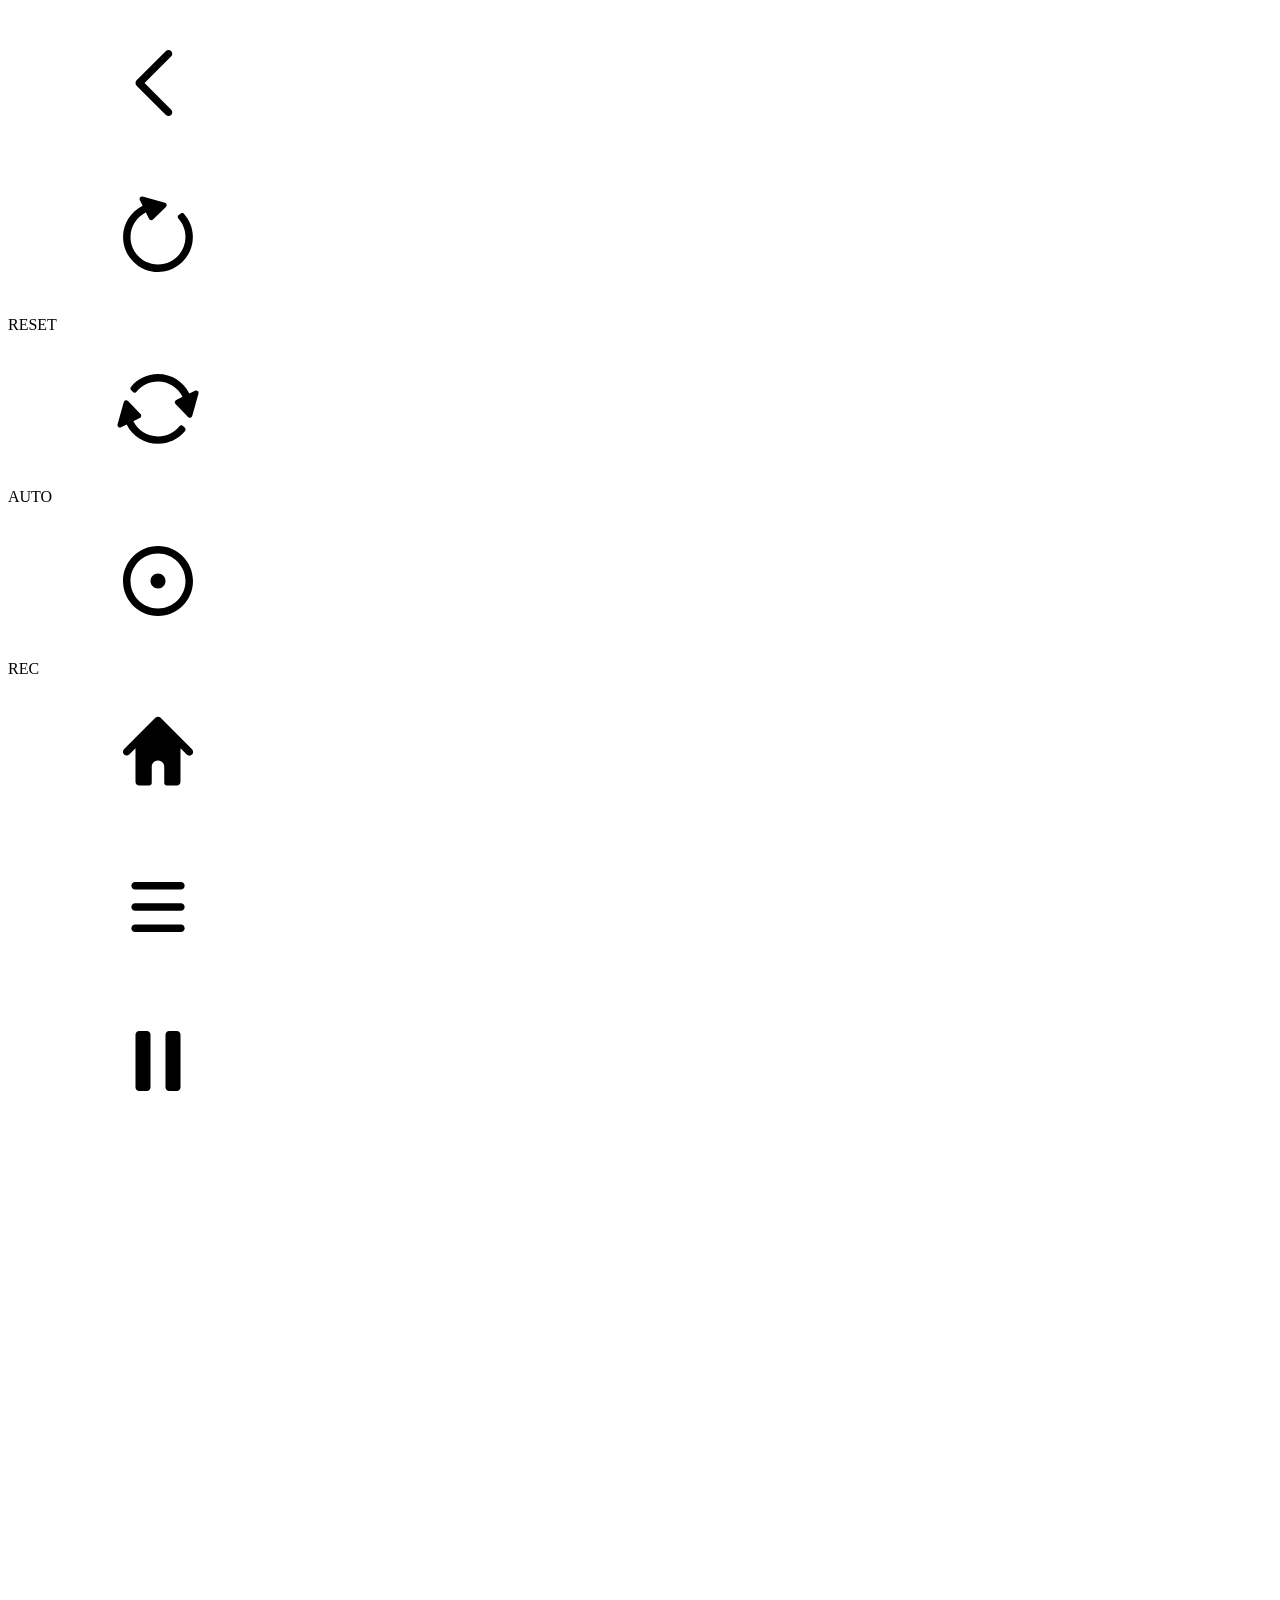
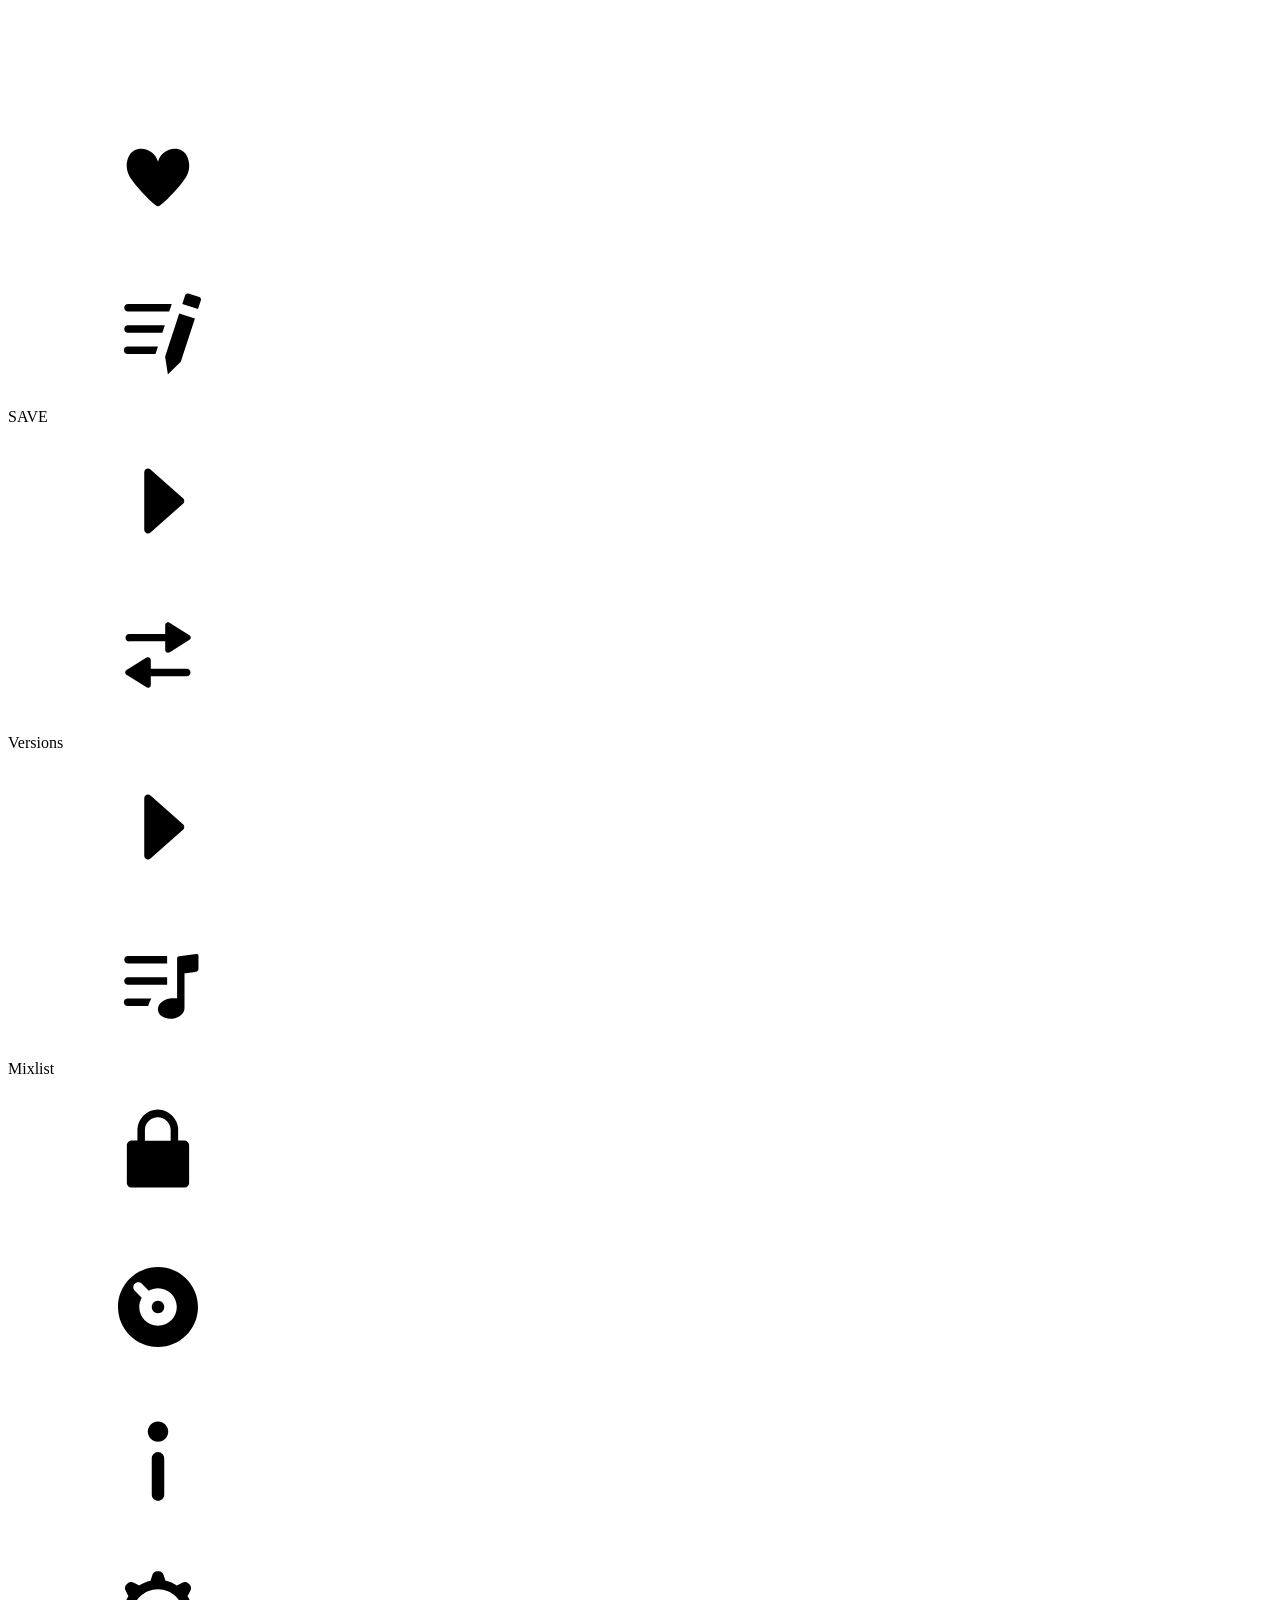
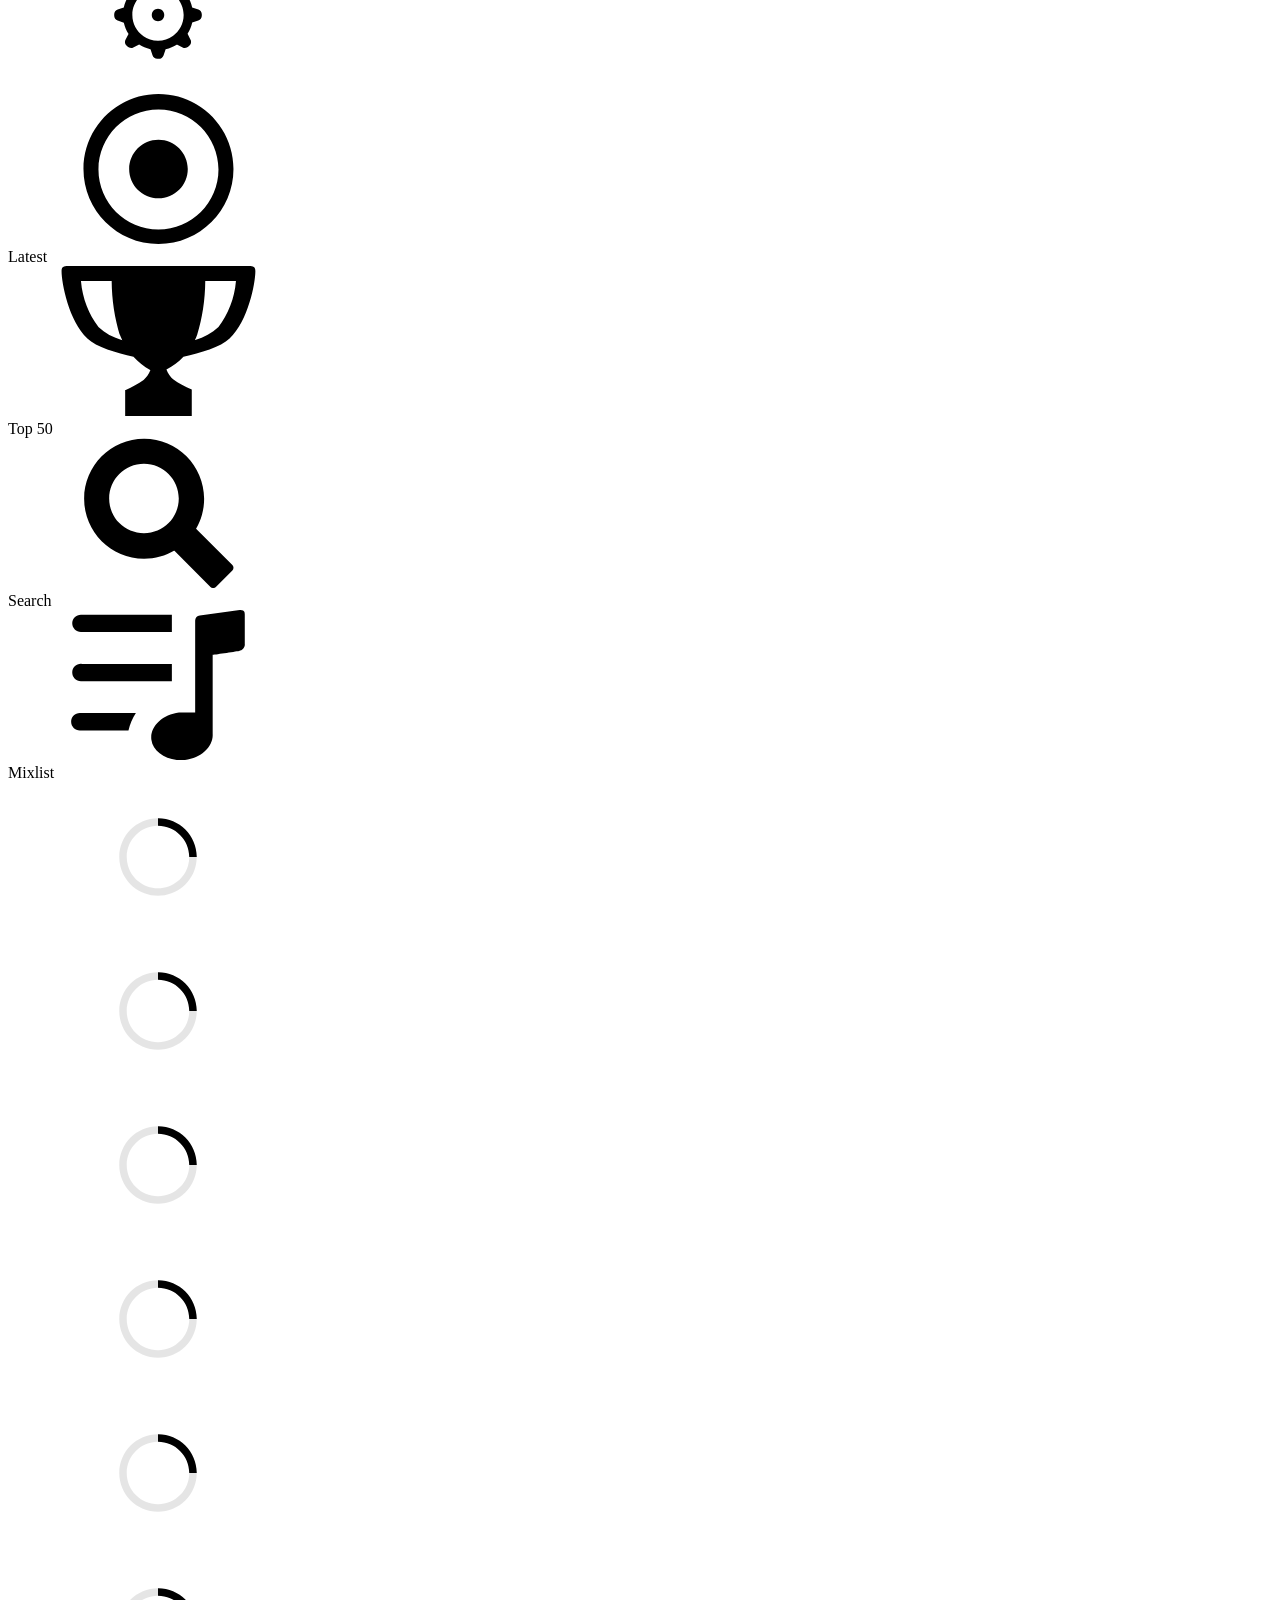
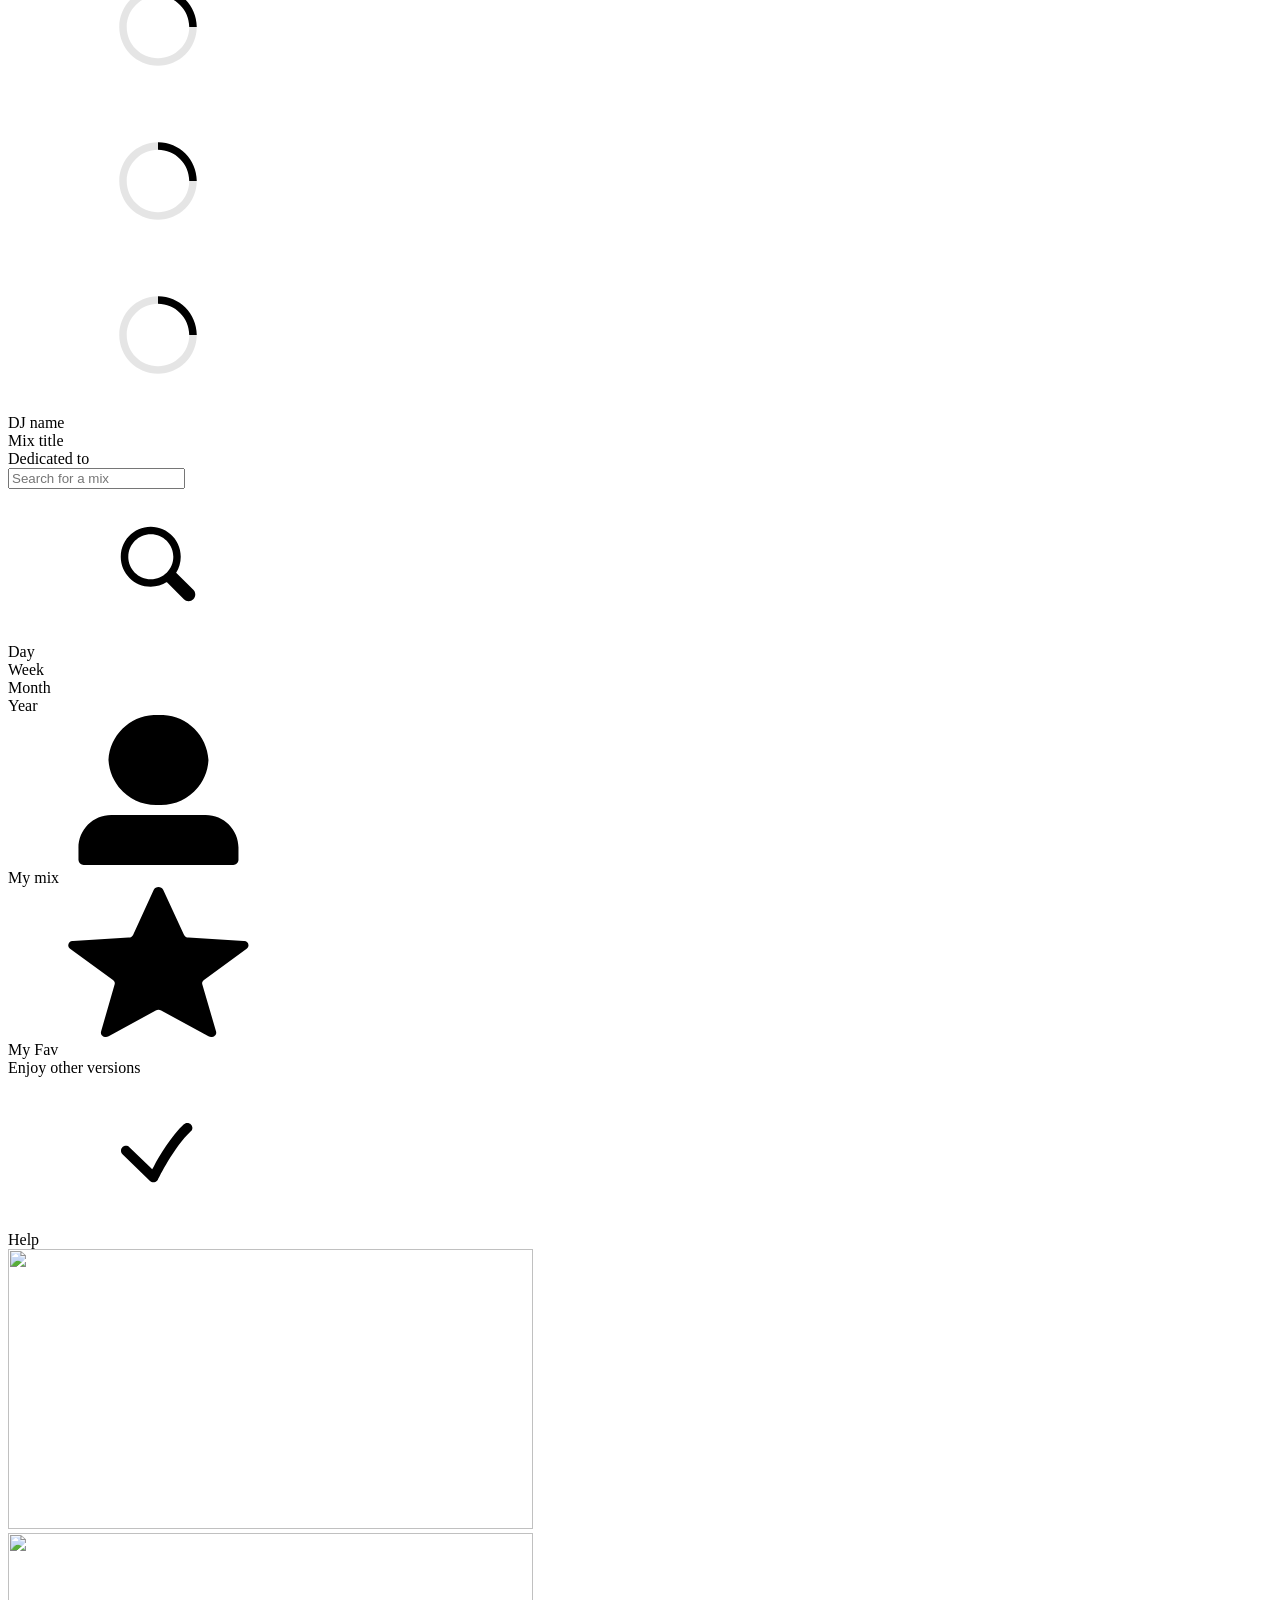
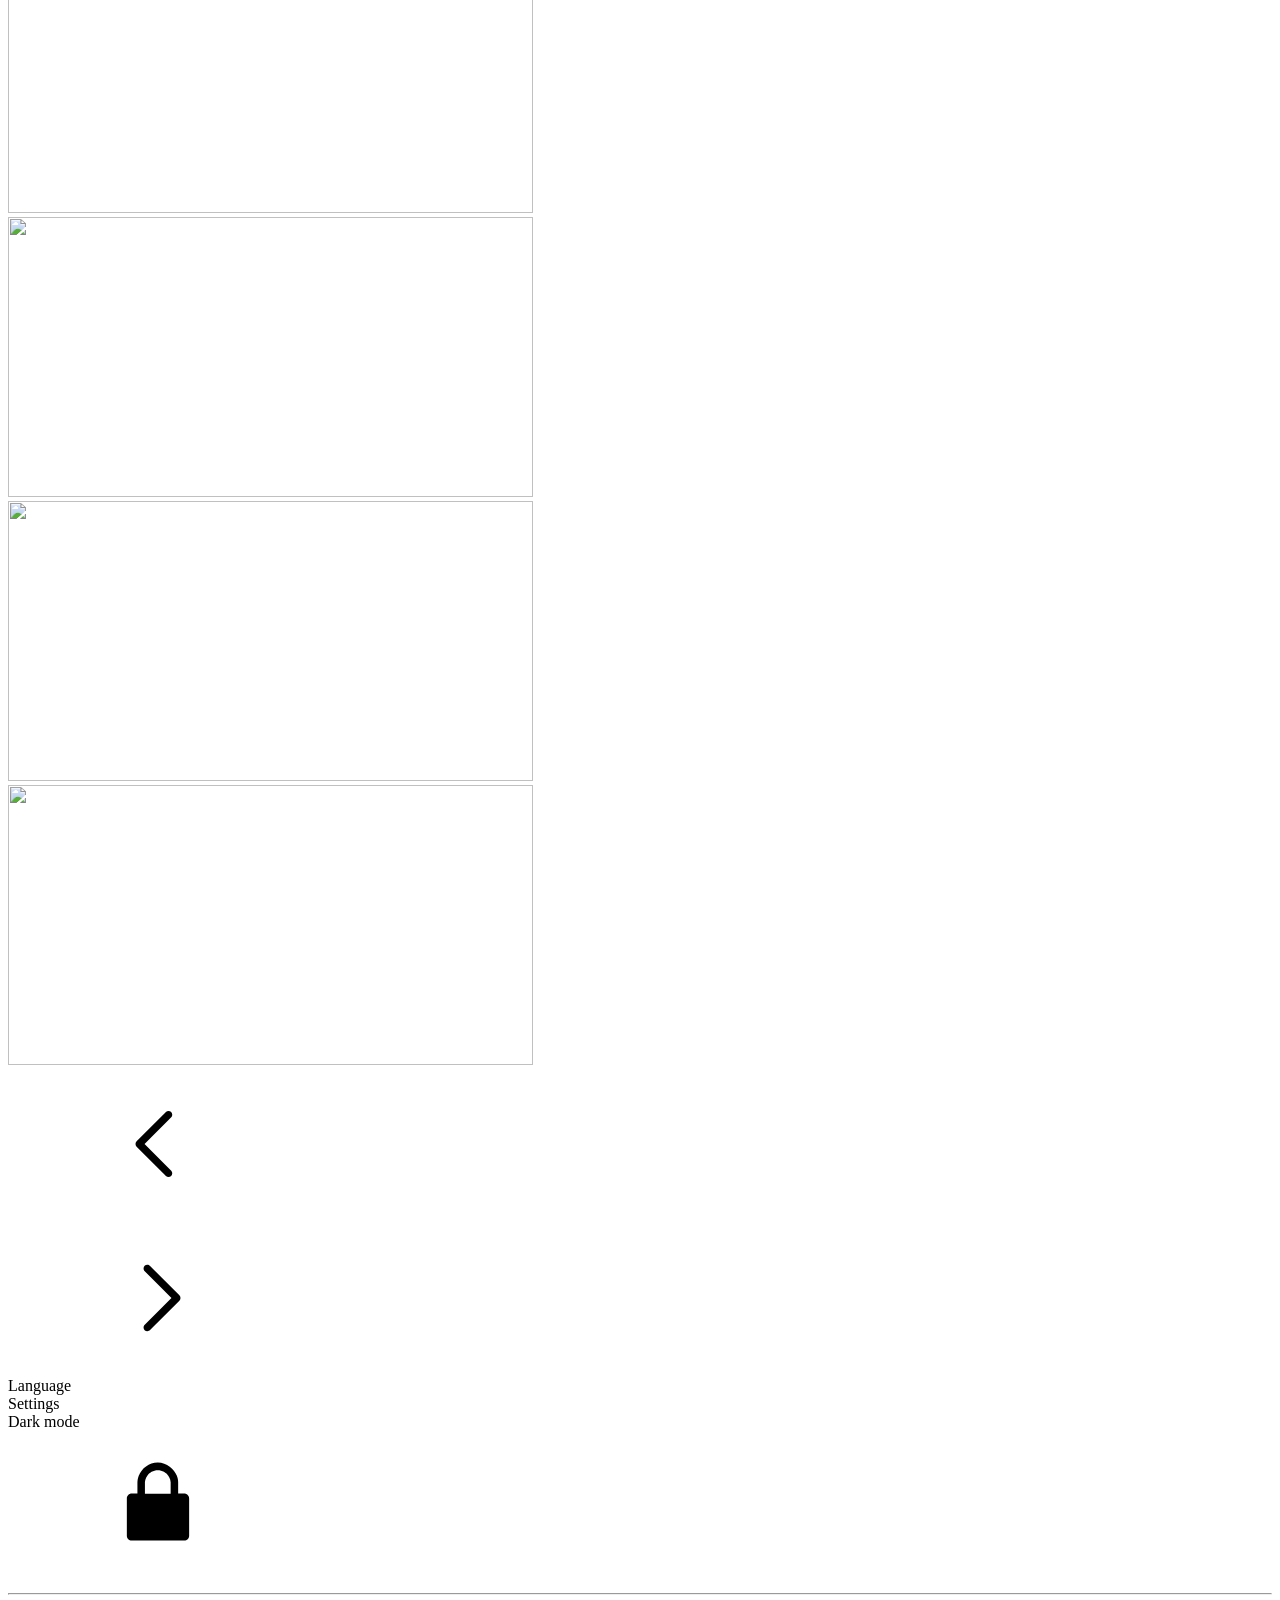
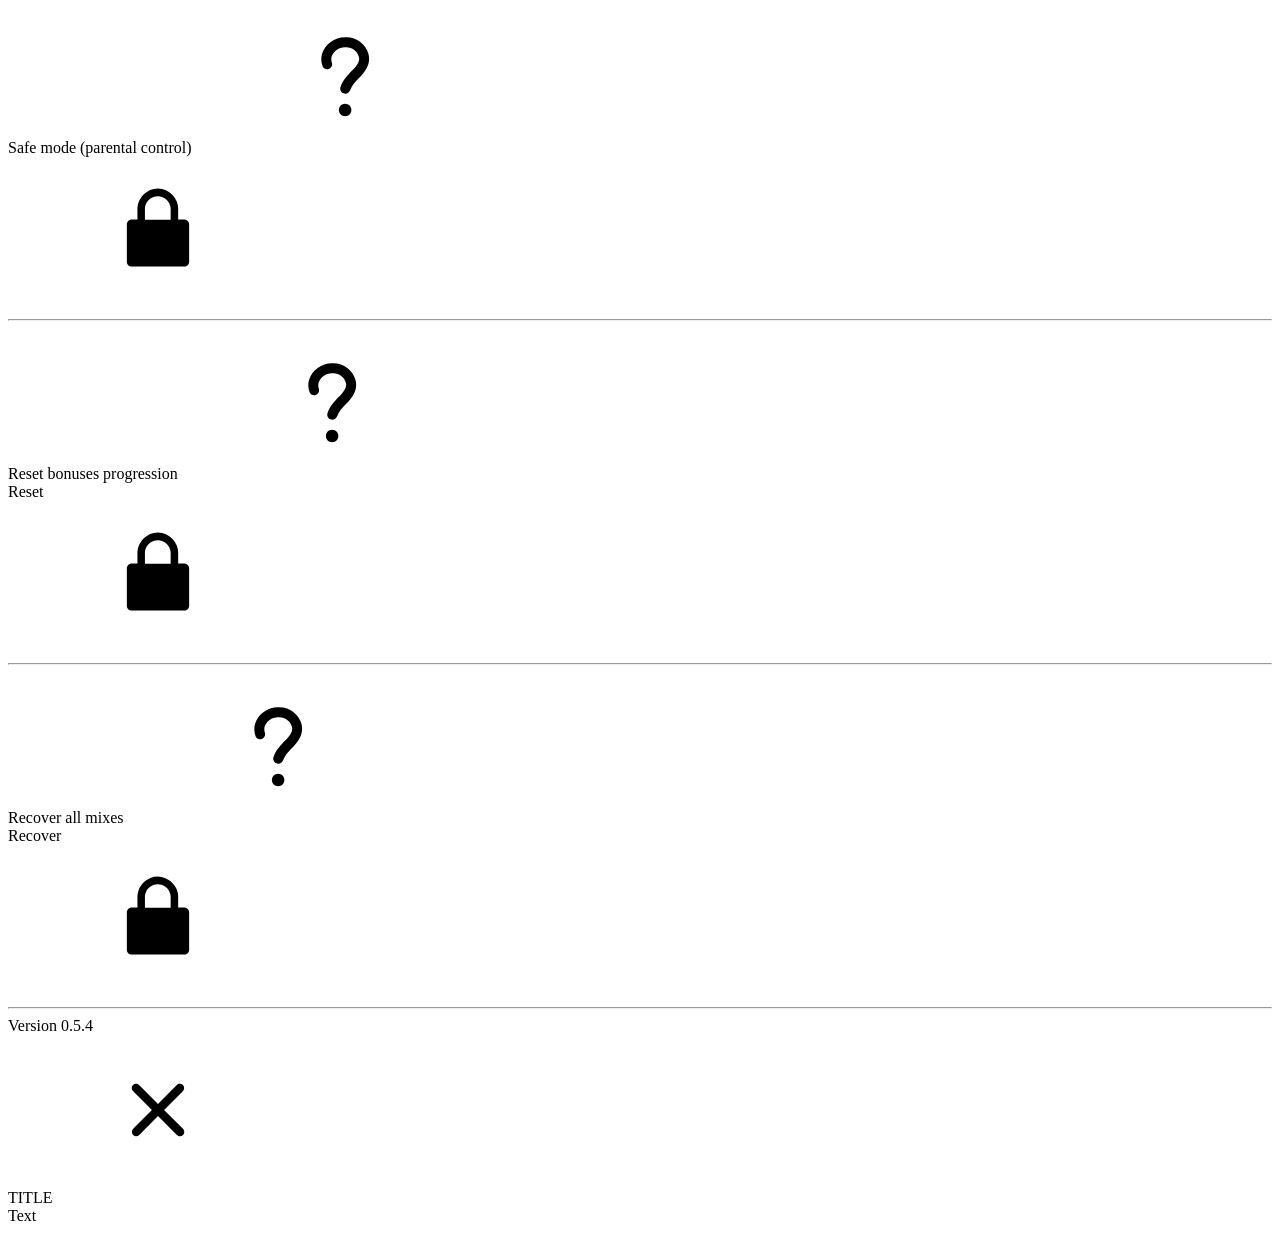
==== app.html @ c9f5979f "Update app.html" ====
<!DOCTYPE html>
<html lang='en'>

<head>
    <script src='js/libs/analytics.js'></script>
    <meta charset='utf-8'>
    <title>Set Fire</title>
    <meta name='author'>
    <meta name='format-detection' content='telephone=no'>
    <link rel='stylesheet' type='text/css' href='css/style.min.css'>
    <meta name="viewport" content="width=device-width, initial-scale=1.0, minimal-ui">
    <link rel="icon" href="Incredibox-logo.png" type="image/x-icon">
</head>
<body class='black'>
    <body>
     <div id='bck-global'></div>
        <div id='app-incredibox'>
            <div id='content' class='noselect'>
                <div id='game'>
                    <div id='box-top'>
                        <div id='box-bt'>
                            <div id='box-bt1'>
                                <div class='bt back' id='bt-back'>
                                    <div class='bck'><svg class='icn-svg'>
                                            <use xlink:href='#ic-navl'></use>
                                        </svg></div>
                                    <div class='hitzone'></div>
                                </div>
                                <div class='bt bt-long' id='bt-stop'>
                                    <div class='bck'><svg class='icn-svg'>
                                            <use xlink:href='#ic-reset'></use>
                                        </svg>
                                        <div class='txt'>RESET</div>
                                    </div>
                                    <div class='hitzone'></div>
                                </div>
                                <div class='bt bt-long' id='bt-random'>
                                    <div class='bck'><svg class='icn-svg'>
                                            <use xlink:href='#ic-random'></use>
                                        </svg>
                                        <div class='txt'>AUTO</div>
                                    </div>
                                    <div class='hitzone'></div>
                                </div>
                                <div class='bt bt-long' id='bt-record'>
                                    <div class='bck'><svg class='icn-svg'>
                                            <use xlink:href='#ic-live'></use>
                                        </svg>
                                        <div class='txt'>REC</div>
                                    </div>
                                    <div class='hitzone'></div>
                                </div>
                                <div class='bt home' id='bt-home'>
                                    <div class='bck'><svg class='icn-svg'>
                                            <use xlink:href='#ic-home'></use>
                                        </svg></div>
                                    <div class='hitzone'></div>
                                </div>
                            </div>
                            <div id='box-bt2'>
                                <div id='box-bt2-bck'></div>
                                <div id='box-bt-bonus'></div>
                                <div id='box-loader-bonus' class='box-loader'></div>
                                <div class='bt tool' id='bt-tool'>
                                    <div class='bck'><svg class='icn-svg'>
                                            <use xlink:href='#ic-burger'></use>
                                        </svg></div>
                                    <div class='hitzone'></div>
                                </div>
                                <div id='bt-clock'>
                                    <div class='center'><svg class='icn-svg icn-gray'>
                                            <use xlink:href='#ic-pause'></use>
                                        </svg></div><canvas id='cnv-clock' width='152' height='152'></canvas>
                                    <div class='hitzone'></div>
                                </div>
                                <div id='cnt-record'><span id='t-spent'></span><span id='t-duration'></span></div>
                            </div>
                        </div>
                    </div>
                    <div id='game-touch'>
                        <div id='box-stage'>
                            <div id='stage-overflow'><canvas id='cnvGame' width='1024' height='400'></canvas></div>
                            <div id='box-polo'></div>
                        </div>
                        <div id='box-video'></div>
                        <div id='fade-video'></div>
                        <div id='box-reading-bar'>
                            <div id='reading-bar'>
                                <div id='reading-block'></div>
                                <div id='reading-buffer'></div>
                                <div id='reading-marker-bonus'></div>
                                <div id='reading-marker'></div>
                            </div>
                        </div>
                        <div id='box-bottom'>
                            <div id='picto-shadow'></div>
                            <div id='box-loader-polo' class='box-loader'></div>
                            <div id='box-picto'></div>
                            <div id='watch-info'>
                                <div id='info-left'><span class='title'></span> <span class='name'></span> <span
                                        class='dedi'></span></div>
                                <div id='info-right'>
                                    <div class='stat'></div><span class='date'></span>
                                </div>
                                <div class='bt' id='bt-like'>
                                    <div class='bck'>
                                        <div class='icn-box'><svg class='icn-svg'>
                                                <use xlink:href='#ic-like'></use>
                                            </svg></div>
                                    </div>
                                    <div class='hitzone'></div>
                                </div>
                                <div class='bt bt-long' id='bt-save'>
                                    <div class='bck'><svg class='icn-svg'>
                                            <use xlink:href='#ic-edit'></use>
                                        </svg>
                                        <div class='txt'>SAVE</div>
                                    </div>
                                    <div class='hitzone'></div>
                                </div>
                            </div>
                        </div>
                        <div id='lock-stage'></div>
                    </div>
                </div>
                <div id='lock-pause'>
                    <div id='top-resume'>
                        <div id='bt-resume'><svg class='icn-svg icn-gray'>
                                <use xlink:href='#ic-play'></use>
                            </svg></div>
                    </div>
                </div>
                <div id='home'>
                    <div id='img-bck'></div>
                    <div id='gradient-top'></div>
                    <div id='gradient-bot'></div>
                    <div id='load-box' class='progress-box'>
                        <div class='scale'>
                            <div id='load-bar' class='progress-bar'></div>
                        </div>
                    </div>
                    <div id='img-version'></div>
                    <div id='img-titre'>
                        <div class='scale'></div>
                    </div>
                    <div id='home-bt-switch' class='bt bt-haut'>
                        <div class='bck'><svg class='icn-svg'>
                                <use xlink:href='#ic-switch'></use>
                            </svg></div>
                        <div class='txt'>Versions</div>
                        <div class='hitzone'></div>
                    </div>
                    <div id='home-bt-play' class='bt'>
                        <div class='bck'><svg class='icn-svg'>
                                <use xlink:href='#ic-play'></use>
                            </svg></div>
                        <div class='hitzone'></div>
                    </div>
                    <div id='home-bt-list' class='bt bt-haut hoverLocked'>
                        <div class='bck'><svg class='icn-svg'>
                                <use xlink:href='#ic-mixlist'></use>
                            </svg></div>
                        <div class='txt'>Mixlist</div>
                        <div class='ic-locked'><svg class='icn-svg'>
                                <use xlink:href='#ic-lock'></use>
                            </svg></div>
                        <div class='hitzone'></div>
                        <div class='notif'></div>
                    </div>
                    <div id='home-bt-album'>
                        <div class='bck'><svg class='icn-svg'>
                                <use xlink:href='#ic-mix'></use>
                            </svg></div>
                        <div class='hitzone'></div>
                    </div>
                    <div id='home-bt-info' class='bt'>
                        <div class='bck'><svg class='icn-svg'>
                                <use xlink:href='#ic-info'></use>
                            </svg></div>
                        <div class='hitzone'></div>
                    </div>
                    <div id='home-bt-param' class='bt'>
                        <div class='bck'><svg class='icn-svg'>
                                <use xlink:href='#ic-settings'></use>
                            </svg></div>
                        <div class='hitzone'></div>
                    </div>
                    <div id='home-dedicated'></div>
                </div>
                <div id='mixlist'>
                    <div class='bac'></div>
                    <div class='scale'>
                        <div id='poplist'>
                            <div class='tabbox'>
                                <div class='tab icon' id='tab-latest'>
                                    <div class='icon'><svg class='icn-svg'>
                                            <use xlink:href='#ic-live-mini'></use>
                                        </svg></div>
                                    <div class='txt'>Latest</div>
                                </div>
                                <div class='tab icon' id='tab-top50'>
                                    <div class='icon'><svg class='icn-svg'>
                                            <use xlink:href='#ic-trophy-mini'></use>
                                        </svg></div>
                                    <div class='txt'>Top 50</div>
                                </div>
                                <div class='tab icon' id='tab-search'>
                                    <div class='icon'><svg class='icn-svg'>
                                            <use xlink:href='#ic-search-mini'></use>
                                        </svg></div>
                                    <div class='txt'>Search</div>
                                </div>
                                <div class='tab icon' id='tab-mixlist'>
                                    <div class='icon'><svg class='icn-svg'>
                                            <use xlink:href='#ic-mixlist-mini'></use>
                                        </svg></div>
                                    <div class='txt'>Mixlist</div>
                                    <div class='notif'></div>
                                </div>
                            </div>
                            <div class='scrollbox'>
                                <div class='scroll filter' id='list-mymix'>
                                    <div class='boxline'></div>
                                    <div class='boxinfo'></div>
                                    <div class='spinner-box spin'><svg class='icn-svg col-version'>
                                            <use xlink:href='#ic-loader'></use>
                                        </svg></div>
                                </div>
                                <div class='scroll filter' id='list-myfav'>
                                    <div class='boxline'></div>
                                    <div class='boxinfo'></div>
                                    <div class='spinner-box spin'><svg class='icn-svg col-version'>
                                            <use xlink:href='#ic-loader'></use>
                                        </svg></div>
                                </div>
                                <div class='scroll' id='list-latest'>
                                    <div class='boxline'></div>
                                    <div class='boxinfo'></div>
                                    <div class='spinner-box spin'><svg class='icn-svg col-version'>
                                            <use xlink:href='#ic-loader'></use>
                                        </svg></div>
                                </div>
                                <div class='scroll filter' id='list-day'>
                                    <div class='boxline'></div>
                                    <div class='boxinfo'></div>
                                    <div class='spinner-box spin'><svg class='icn-svg col-version'>
                                            <use xlink:href='#ic-loader'></use>
                                        </svg></div>
                                </div>
                                <div class='scroll filter' id='list-week'>
                                    <div class='boxline'></div>
                                    <div class='boxinfo'></div>
                                    <div class='spinner-box spin'><svg class='icn-svg col-version'>
                                            <use xlink:href='#ic-loader'></use>
                                        </svg></div>
                                </div>
                                <div class='scroll filter' id='list-month'>
                                    <div class='boxline'></div>
                                    <div class='boxinfo'></div>
                                    <div class='spinner-box spin'><svg class='icn-svg col-version'>
                                            <use xlink:href='#ic-loader'></use>
                                        </svg></div>
                                </div>
                                <div class='scroll filter' id='list-year'>
                                    <div class='boxline'></div>
                                    <div class='boxinfo'></div>
                                    <div class='spinner-box spin'><svg class='icn-svg col-version'>
                                            <use xlink:href='#ic-loader'></use>
                                        </svg></div>
                                </div>
                                <div class='scroll search' id='list-search'>
                                    <div class='boxline'></div>
                                    <div class='boxinfo'></div>
                                    <div class='spinner-box spin'><svg class='icn-svg col-version'>
                                            <use xlink:href='#ic-loader'></use>
                                        </svg></div>
                                </div>
                            </div>
                            <div class='boxfilter' id='searchbox'>
                                <div class='tab-filter'>
                                    <div class='bt-mini color' id='bt-name'>
                                        <div class='txt'>DJ name</div>
                                        <div class='hitzone'></div>
                                    </div>
                                    <div class='bt-mini color' id='bt-title'>
                                        <div class='txt'>Mix title</div>
                                        <div class='hitzone'></div>
                                    </div>
                                    <div class='bt-mini color' id='bt-dedi'>
                                        <div class='txt'>Dedicated to</div>
                                        <div class='hitzone'></div>
                                    </div>
                                </div>
                                <form action='javascript:clickBtSearch()' method='post' target='_self'>
                                    <div class='formline'><input type='text' id='input-search' name='input-search'
                                            placeholder='Search for a mix' value='' maxlength='26' autocomplete='off'
                                            autocorrect='off' spellcheck='false'></div>
                                    <div class='bt search' id='bt-search'>
                                        <div class='bck'><svg class='icn-svg'>
                                                <use xlink:href='#ic-search'></use>
                                            </svg></div>
                                        <div class='hitzone'></div>
                                    </div><input type='submit' style='visibility:hidden;position:absolute'>
                                </form>
                            </div>
                            <div class='boxfilter' id='top50box'>
                                <div class='tab-filter'>
                                    <div class='bt-mini color' id='bt-day'>
                                        <div class='txt'>Day</div>
                                        <div class='hitzone'></div>
                                    </div>
                                    <div class='bt-mini color' id='bt-week'>
                                        <div class='txt'>Week</div>
                                        <div class='hitzone'></div>
                                    </div>
                                    <div class='bt-mini color' id='bt-month'>
                                        <div class='txt'>Month</div>
                                        <div class='hitzone'></div>
                                    </div>
                                    <div class='bt-mini color' id='bt-year'>
                                        <div class='txt'>Year</div>
                                        <div class='hitzone'></div>
                                    </div>
                                </div>
                            </div>
                            <div class='boxfilter' id='mixlistbox'>
                                <div class='tab-filter'>
                                    <div class='bt-mini color' id='bt-mymix'>
                                        <div class='icn-box'><svg class='icn-svg'>
                                                <use xlink:href='#ic-user-mini'></use>
                                            </svg></div>
                                        <div class='txt'>My mix</div>
                                        <div class='hitzone'></div>
                                        <div class='notif'></div>
                                    </div>
                                    <div class='bt-mini color' id='bt-myfav'>
                                        <div class='icn-box'><svg class='icn-svg'>
                                                <use xlink:href='#ic-rate-mini'></use>
                                            </svg></div>
                                        <div class='txt'>My Fav</div>
                                        <div class='hitzone'></div>
                                    </div>
                                </div>
                            </div>
                        </div>
                    </div>
                </div>
                <div class='box-popup' id='pop-switch'>
                    <div class='bac'></div>
                    <div class='flex'>
                        <div class='scale'>
                            <div class='box'>
                                <div class='pop'>
                                    <div class='container'>
                                        <div class='title'>Enjoy other versions</div>
                                        <div id='sp-select'>
                                            <div class='icon' id='icon1'>
                                                <div class='img'></div>
                                                <div class='txt'></div>
                                                <div class='bul'><svg class='icn-svg'>
                                                        <use xlink:href='#ic-check'></use>
                                                    </svg></div>
                                            </div>
                                        </div>
                                    </div>
                                </div>
                            </div>
                        </div>
                    </div>
                </div>
                <div class='box-popup with-tab' id='pop-info'>
                    <div class='bac'></div>
                    <div class='flex'>
                        <div class='scale'>
                            <div class='box'>
                                <div class='box-tab'>
                                    <div class='tab' id='tab-tuto'>Help</div>
                                </div>
                                <div class='pop' id='pop-tuto'>
                                    <div class='container'>
                                        <div class='slideshow'>
                                            <div class='overflow-box'>
                                                <div class='img-box'>
                                                    <div class='img tuto1'><img src='img/info-didac1.png' width='525px' height='280px'>
                                                        <div class='txt-box'>
                                                            <div class='txt'></div>
                                                        </div>
                                                    </div>
                                                    <div class='img tuto2'><img src='img/info-didac2.png' width='525px' height='280px'>
                                                        <div class='txt-box'>
                                                            <div class='txt'></div>
                                                        </div>
                                                    </div>
                                                    <div class='img tuto3'><img src='img/info-didac3.png' width='525px' height='280px'>
                                                        <div class='txt-box'>
                                                            <div class='txt'></div>
                                                        </div>
                                                    </div>
                                                    <div class='img tuto4'><img src='img/info-didac4.png' width='525px' height='280px'>
                                                        <div class='txt-box'>
                                                            <div class='txt'></div>
                                                        </div>
                                                    </div>
                                                    <div class='img tuto5'><img src='img/info-didac5.png' width='525px' height='280px'>
                                                        <div class='txt-box'>
                                                            <div class='txt'></div>
                                                        </div>
                                                    </div>
                                                    <div class='clear'></div>
                                                </div>
                                            </div>
                                            <div class='nav-box'>
                                                <div class='bt'>
                                                    <div class='bck'><svg class='icn-svg'>
                                                            <use xlink:href='#ic-navl'></use>
                                                        </svg></div>
                                                    <div class='hitzone'></div>
                                                </div>
                                                <div class='bt'>
                                                    <div class='bck'><svg class='icn-svg'>
                                                            <use xlink:href='#ic-navr'></use>
                                                        </svg></div>
                                                    <div class='hitzone'></div>
                                                </div>
                                            </div>
                                        </div>
                                    </div>
                                </div>
                            </div>
                        </div>
                    </div>
                </div>
                <div class='box-popup with-tab' id='pop-param'>
                    <div class='bac'></div>
                    <div class='flex'>
                        <div class='scale'>
                            <div class='box'>
                                <div class='box-tab'>
                                    <div class='tab' id='tab-language'>Language</div>
                                    <div class='tab' id='tab-setting'>Settings</div>
                                </div>
                                <div class='pop' id='pop-language'>
                                    <div class='container'>
                                        <div class='box-lang'></div>
                                    </div>
                                </div>
                                <div class='pop' id='pop-setting'>
                                    <div class='container'>
                                        <div class='paramline' id='param-dark'><span class='label'>Dark mode</span>
                                            <div class='bt-mini bt-onoff hoverLocked'>
                                                <div class='slider'></div>
                                                <div class='ic-locked'><svg class='icn-svg'>
                                                        <use xlink:href='#ic-lock'></use>
                                                    </svg></div>
                                                <div class='hitzone'></div>
                                            </div>
                                        </div>
                                        <hr>
                                        <div class='paramline' id='param-safe'><span class='label'>Safe mode (parental
                                                control)</span> <span class='ic-info'><svg class='icn-svg'>
                                                    <use xlink:href='#ic-help'></use>
                                                </svg>
                                                <div class='hitzone'></div>
                                            </span>
                                            <div class='bt-mini bt-onoff hoverLocked'>
                                                <div class='slider'></div>
                                                <div class='ic-locked'><svg class='icn-svg'>
                                                        <use xlink:href='#ic-lock'></use>
                                                    </svg></div>
                                                <div class='hitzone'></div>
                                            </div>
                                        </div>
                                        <hr>
                                        <div class='paramline' id='param-reset'><span class='label'>Reset bonuses
                                                progression</span> <span class='ic-info'><svg class='icn-svg'>
                                                    <use xlink:href='#ic-help'></use>
                                                </svg>
                                                <div class='hitzone'></div>
                                            </span>
                                            <div class='bt-mini light hoverLocked'>
                                                <div class='txt'>Reset</div>
                                                <div class='ic-locked'><svg class='icn-svg'>
                                                        <use xlink:href='#ic-lock'></use>
                                                    </svg></div>
                                                <div class='hitzone'></div>
                                            </div>
                                        </div>
                                        <hr>
                                        <div class='paramline' id='param-recover'><span class='label'>Recover all
                                                mixes</span> <span class='ic-info'><svg class='icn-svg'>
                                                    <use xlink:href='#ic-help'></use>
                                                </svg>
                                                <div class='hitzone'></div>
                                            </span>
                                            <div class='bt-mini light hoverLocked'>
                                                <div class='txt'>Recover</div>
                                                <div class='ic-locked'><svg class='icn-svg'>
                                                        <use xlink:href='#ic-lock'></use>
                                                    </svg></div>
                                                <div class='hitzone'></div>
                                            </div>
                                        </div>
                                        <hr>
                                        <div class='text mini'>Version 0.5.4</div>
                                    </div>
                                </div>
                            </div>
                        </div>
                    </div>
                </div>
                <div class='box-popup' id='pop-popup'>
                    <div class='bac'></div>
                    <div class='flex'>
                        <div class='scale'>
                            <div class='box'>
                                <div class='pop'><span class='icon'><svg class='icn-svg'>
                                            <use xlink:href='#ic-close'></use>
                                        </svg></span>
                                    <div class='container'>
                                        <div class='title'></div>
                                        <div class='text'></div>
                                        <div class='content'></div>
                                    </div>
                                </div>
                            </div>
                        </div>
                    </div>
                </div>
            </div>
            <div class='box-popup' id='pop-dialog'>
                <div class='bac'></div>
                <div class='flex'>
                    <div class='scale'>
                        <div class='box'>
                            <div class='pop'>
                                <div class='container'>
                                    <div class='title'>TITLE</div>
                                    <div class='text'>Text</div>
                                    <div class='content'></div>
                                </div>
                            </div>
                        </div>
                    </div>
                </div>
            </div>
        </div>
        <div id='lock-all'></div>
        <div id='fade-all' class='fadeIn'></div>
        <script src='cordova.js'></script>
        <script src='js/libs/SocialSharing.js'></script>
        <script src='js/libs/jquery.js'></script>
        <script src='js/libs/TweenMax.min.js'></script>
        <script src='js/libs/EasePack.min.js'></script>
        <script src='js/libs/ScrollToPlugin.min.js'></script>
        <script src='js/libs/Raf.js'></script>
        <script src='js/main.min.js'></script><svg aria-hidden='true' style='position: absolute; width: 0; height: 0; overflow: hidden;' version='1.1' xmlns='http://www.w3.org/2000/svg' xmlns:xlink='http://www.w3.org/1999/xlink'>
            <defs>
                <symbol id='ic-lock' viewBox='0 0 32 32'>
                    <path
                        d='M21.579 13.333h-1.28v-2.453c0-1.968-1.877-4.112-4.347-4.16-2.317 0.044-4.196 1.86-4.341 4.147l-0.001 0.013v2.453h-1.189c-0.010-0-0.021-0.001-0.033-0.001-0.571 0-1.035 0.463-1.035 1.035 0 0.011 0 0.023 0.001 0.034l-0-0.002v7.909c-0 0.010-0.001 0.021-0.001 0.032 0 0.571 0.463 1.035 1.035 1.035 0.011 0 0.023-0 0.034-0.001l-0.002 0h11.157c0.010 0 0.021 0 0.032 0 0.571 0 1.035-0.463 1.035-1.035 0-0.011-0-0.023-0.001-0.034l0 0.002v-7.861c0.001-0.014 0.001-0.031 0.001-0.048 0-0.589-0.478-1.067-1.067-1.067-0 0-0.001 0-0.001 0h0zM13.211 10.928c0.112-1.427 1.298-2.542 2.744-2.542s2.632 1.115 2.743 2.533l0.001 0.010v2.464h-5.488z'>
                    </path>
                </symbol>
                <symbol id='ic-apple' viewBox='0 0 32 32'>
                    <path
                        d='M20.603 14.997c0.020-1.423 0.776-2.665 1.903-3.366l0.017-0.010c-0.734-1.033-1.91-1.711-3.247-1.755l-0.007-0c-1.371-0.144-2.699 0.8-3.392 0.8s-1.787-0.8-2.944-0.779c-1.562 0.052-2.91 0.924-3.631 2.197l-0.011 0.022c-1.6 2.725-0.4 6.725 1.109 8.923 0.752 1.067 1.637 2.283 2.789 2.24s1.557-0.715 2.923-0.715 1.744 0.715 2.928 0.688 1.973-1.067 2.704-2.171c0.516-0.72 0.938-1.554 1.22-2.449l0.017-0.063c-1.404-0.601-2.372-1.968-2.379-3.562v-0.001z'>
                    </path>
                    <path
                        d='M18.373 8.421c0.574-0.681 0.923-1.568 0.923-2.537 0-0.106-0.004-0.21-0.012-0.314l0.001 0.014c-1.048 0.112-1.963 0.609-2.615 1.345l-0.004 0.004c-0.582 0.655-0.937 1.523-0.937 2.473 0 0.091 0.003 0.18 0.010 0.269l-0.001-0.012c0.011 0 0.025 0 0.038 0 1.046 0 1.98-0.482 2.591-1.237l0.005-0.006z'>
                    </path>
                </symbol>
                <symbol id='ic-at' viewBox='0 0 32 32'>
                    <path
                        d='M15.765 8.133c-4.266 0.006-7.722 3.466-7.722 7.733 0 4.271 3.462 7.733 7.733 7.733 1.156 0 2.252-0.253 3.237-0.708l-0.048 0.020c0.277-0.136 0.464-0.416 0.464-0.739 0-0.133-0.032-0.258-0.087-0.369l0.002 0.005c-0.138-0.279-0.421-0.467-0.748-0.467-0.132 0-0.256 0.031-0.367 0.085l0.005-0.002c-0.643 0.217-1.383 0.343-2.153 0.343-0.108 0-0.214-0.002-0.321-0.007l0.015 0.001c-0.029 0.001-0.063 0.001-0.097 0.001-3.187 0-5.771-2.584-5.771-5.771 0-0.034 0-0.068 0.001-0.102l-0 0.005c-0.001-0.029-0.001-0.063-0.001-0.097 0-3.187 2.584-5.771 5.771-5.771 0.034 0 0.068 0 0.102 0.001l-0.005-0c0.033-0.001 0.073-0.001 0.112-0.001 3.187 0 5.771 2.584 5.771 5.771 0 0.025-0 0.050-0 0.074l0-0.004c-0.032 0.581-0.123 1.744-0.725 2.171-0.306 0.199-0.68 0.317-1.081 0.317-0.196 0-0.386-0.028-0.565-0.081l0.014 0.004c-0.667-0.16-1.067-0.832-0.917-1.973l0.373-2.853c0.002-0.025 0.003-0.054 0.003-0.083 0-0.441-0.281-0.815-0.674-0.955l-0.007-0.002c-0.447-0.153-0.961-0.241-1.496-0.241-0.037 0-0.073 0-0.109 0.001l0.005-0c-2.768-0.080-4.469 2.395-4.395 4.741-0.001 0.021-0.001 0.045-0.001 0.070 0 1.286 1.032 2.331 2.314 2.352l0.002 0c0.038 0.002 0.082 0.003 0.127 0.003 1.028 0 1.918-0.592 2.346-1.454l0.007-0.015c0.224 1.025 1.015 1.818 2.020 2.045l0.018 0.003c0.332 0.099 0.713 0.155 1.107 0.155 0.433 0 0.851-0.069 1.242-0.195l-0.028 0.008c1.024-0.299 2.24-1.477 2.24-4.016 0 0 0-0 0-0 0-4.263-3.45-7.721-7.711-7.733h-0.001zM16.576 15.696c-0.341 0.912-0.928 1.824-1.637 1.851s-0.955-0.192-0.976-0.917c-0.048-1.483 0.971-2.736 2.251-2.763 0.068-0.007 0.147-0.011 0.227-0.011s0.159 0.004 0.237 0.011l-0.010-0.001c0.101 0 0.272 0.101 0.267 0.213-0.037 0.59-0.165 1.141-0.37 1.652l0.013-0.036z'>
                    </path>
                </symbol>
                <symbol id='ic-burger' viewBox='0 0 32 32'>
                    <path
                        d='M20.88 12.267h-9.76c-0.442 0-0.8-0.358-0.8-0.8s0.358-0.8 0.8-0.8v0h9.76c0.442 0 0.8 0.358 0.8 0.8s-0.358 0.8-0.8 0.8v0z'>
                    </path>
                    <path
                        d='M20.88 16.8h-9.76c-0.442 0-0.8-0.358-0.8-0.8s0.358-0.8 0.8-0.8v0h9.76c0.442 0 0.8 0.358 0.8 0.8s-0.358 0.8-0.8 0.8v0z'>
                    </path>
                    <path
                        d='M20.88 21.333h-9.76c-0.442 0-0.8-0.358-0.8-0.8s0.358-0.8 0.8-0.8v0h9.76c0.442 0 0.8 0.358 0.8 0.8s-0.358 0.8-0.8 0.8v0z'>
                    </path>
                </symbol>
                <symbol id='ic-check' viewBox='0 0 32 32'>
                    <path
                        d='M16 21.867c0.133-0.277 3.365-6.88 7.003-10.283 0.199-0.183 0.326-0.441 0.336-0.729l0-0.002c-0.003-0.587-0.48-1.061-1.067-1.061-0.268 0-0.513 0.099-0.7 0.262l0.001-0.001c-2.779 2.592-5.264 6.773-6.496 9.067l-0.315 0.576-0.48-0.496-4.384-4.24c-0.186-0.181-0.441-0.293-0.722-0.293-0.003 0-0.006 0-0.009 0h0c-0.008-0-0.018-0-0.027-0-0.574 0-1.040 0.466-1.040 1.040 0 0.009 0 0.019 0 0.028l-0-0.001c0.003 0.29 0.125 0.55 0.32 0.736l0 0 5.867 5.691c0.19 0.181 0.447 0.292 0.73 0.293h0c0.027 0.002 0.059 0.004 0.091 0.004s0.063-0.001 0.095-0.004l-0.004 0c0.354-0.055 0.646-0.276 0.797-0.58l0.003-0.006z'>
                    </path>
                </symbol>
                <symbol id='ic-close' viewBox='0 0 32 32'>
                    <path
                        d='M21.333 20.021l-4.037-4.021 4.005-4.021c0.168-0.165 0.273-0.394 0.273-0.648s-0.104-0.483-0.272-0.648l-0-0c-0.166-0.168-0.396-0.272-0.651-0.272h-0c-0.001 0-0.002 0-0.002 0-0.252 0-0.48 0.104-0.643 0.272l-0 0-4.005 4.016-4.032-4.032c-0.167-0.165-0.396-0.267-0.649-0.267-0.001 0-0.001 0-0.002 0h0c-0.253 0.001-0.483 0.102-0.651 0.267l0-0c-0.166 0.167-0.268 0.397-0.268 0.651s0.103 0.484 0.269 0.651l4.032 4.032-4 4.021c-0.163 0.166-0.263 0.394-0.263 0.645 0 0.506 0.408 0.918 0.913 0.923h0c0.004 0 0.010 0 0.015 0 0.247 0 0.471-0.098 0.636-0.256l-0 0 4-4.032 4.032 4.032c0.167 0.166 0.397 0.268 0.651 0.268 0.51 0 0.924-0.414 0.924-0.924 0-0.256-0.105-0.489-0.273-0.656l-0-0z'>
                    </path>
                </symbol>
                <symbol id='ic-copy' viewBox='0 0 32 32'>
                    <path
                        d='M18.133 11.467h-9.067c-0.442 0-0.8 0.358-0.8 0.8v0 11.2c0 0.442 0.358 0.8 0.8 0.8v0h9.067c0.442 0 0.8-0.358 0.8-0.8v0-11.2c0-0.442-0.358-0.8-0.8-0.8v0zM17.333 22.667h-7.467v-9.6h7.467z'>
                    </path>
                    <path
                        d='M22.933 7.733h-9.067c-0.442 0-0.8 0.358-0.8 0.8v0 0.8h9.067v9.6h-1.067v1.6h1.867c0.442 0 0.8-0.358 0.8-0.8v0-11.2c0-0.442-0.358-0.8-0.8-0.8v0z'>
                    </path>
                </symbol>
                <symbol id='ic-downcloud' viewBox='0 0 32 32'>
                    <path
                        d='M19.227 20.437l-0.533 0.533-1.893 1.899v-5.867h-1.6v5.867l-2.4-2.432c-0.145-0.143-0.345-0.232-0.565-0.232s-0.42 0.088-0.565 0.232l0-0c-0.145 0.146-0.234 0.346-0.234 0.568s0.090 0.422 0.234 0.568l3.792 3.792c0.139 0.138 0.328 0.227 0.537 0.235l0.002 0c0 0 0.001 0 0.002 0 0.22 0 0.42-0.090 0.564-0.235l3.792-3.792c0.145-0.146 0.234-0.346 0.234-0.568s-0.090-0.422-0.234-0.568l0 0c-0.145-0.143-0.345-0.232-0.565-0.232s-0.42 0.088-0.565 0.232l0-0z'>
                    </path>
                    <path
                        d='M22.304 12.336v0c0-0.123 0-0.245 0-0.373-0.003-3.070-2.492-5.557-5.563-5.557-2.141 0-3.999 1.21-4.929 2.983l-0.015 0.031c-0.177-0.027-0.383-0.044-0.593-0.048l-0.004-0c-2.251 0-4.077 1.824-4.080 4.074v0c0 2.256 1.829 3.547 4.080 3.547h4v-3.808c0-0.442 0.358-0.8 0.8-0.8s0.8 0.358 0.8 0.8v0 3.808h5.504c1.435 0 2.597-0.629 2.597-2.059 0-1.434-1.163-2.597-2.597-2.597v0z'>
                    </path>
                </symbol>
                <symbol id='ic-download' viewBox='0 0 32 32'>
                    <path
                        d='M13.968 18.027v0l1.429 1.424c0.154 0.155 0.367 0.251 0.603 0.251s0.449-0.096 0.603-0.251l0-0 1.429-1.424 3.989-3.989c0.155-0.156 0.25-0.371 0.251-0.608v-0c0-0.001 0-0.001 0-0.002 0-0.474-0.384-0.859-0.859-0.859-0.24 0-0.457 0.099-0.613 0.258l-0 0-0.533 0.571-3.413 3.387v-9.067c0-0.471-0.382-0.853-0.853-0.853s-0.853 0.382-0.853 0.853v0 9.067l-3.947-3.957c-0.155-0.153-0.368-0.247-0.603-0.247-0.471 0-0.854 0.379-0.859 0.849v0c0 0.237 0.096 0.452 0.251 0.608l-0-0z'>
                    </path>
                    <path
                        d='M21.536 21.6h-11.072c-0.442 0-0.8 0.358-0.8 0.8s0.358 0.8 0.8 0.8v0h11.072c0.442 0 0.8-0.358 0.8-0.8s-0.358-0.8-0.8-0.8v0z'>
                    </path>
                </symbol>
                <symbol id='ic-edit' viewBox='0 0 32 32'>
                    <path d='M9.6 12.267h8.8l0.533-1.6h-9.333c-0.442 0-0.8 0.358-0.8 0.8s0.358 0.8 0.8 0.8v0z'></path>
                    <path d='M9.6 16.8h7.328l0.533-1.6h-7.861c-0.442 0-0.8 0.358-0.8 0.8s0.358 0.8 0.8 0.8v0z'></path>
                    <path d='M9.515 19.733c-0.442 0-0.8 0.358-0.8 0.8s0.358 0.8 0.8 0.8v0h5.952l0.533-1.6h-6.485z'>
                    </path>
                    <path
                        d='M24.533 11.733l0.613-1.867c0.017-0.049 0.026-0.106 0.026-0.165 0-0.235-0.152-0.435-0.364-0.506l-0.004-0.001-2.325-0.763c-0.049-0.017-0.106-0.026-0.165-0.026-0.235 0-0.435 0.152-0.506 0.364l-0.001 0.004-0.619 1.893z'>
                    </path>
                    <path
                        d='M20.523 12.683l-2.965 9.067c-0.018 0.051-0.029 0.111-0.029 0.172 0 0.016 0.001 0.032 0.002 0.048l-0-0.002 0.56 3.611c0.001 0.032 0.027 0.057 0.059 0.057 0.020 0 0.037-0.010 0.048-0.025l0-0 2.603-2.587c0.049-0.053 0.087-0.118 0.111-0.188l0.001-0.004 2.965-9.067z'>
                    </path>
                </symbol>
                <symbol id='ic-exclusive' viewBox='0 0 32 32'>
                    <path
                        d='M21.536 20.709h-11.072c-0.442 0-0.8 0.358-0.8 0.8s0.358 0.8 0.8 0.8v0h11.072c0.442 0 0.8-0.358 0.8-0.8s-0.358-0.8-0.8-0.8v0z'>
                    </path>
                    <path
                        d='M10.667 18.133h10.763c0.005 0 0.010 0 0.016 0 0.392 0 0.724-0.255 0.841-0.607l0.002-0.006 1.797-6.064c0.003-0.011 0.005-0.024 0.005-0.037 0-0.082-0.067-0.149-0.149-0.149-0.032 0-0.061 0.010-0.085 0.027l0-0-5.221 3.568-2.448-7.467c-0.023-0.058-0.079-0.098-0.144-0.098s-0.121 0.040-0.144 0.097l-0 0.001-2.443 7.467-5.221-3.568c-0.024-0.016-0.053-0.026-0.085-0.026-0.082 0-0.149 0.067-0.149 0.149 0 0.013 0.002 0.026 0.005 0.038l-0-0.001 1.797 6.064c0.118 0.359 0.451 0.614 0.843 0.614 0.008 0 0.015-0 0.023-0l-0.001 0z'>
                    </path>
                </symbol>
                <symbol id='ic-external' viewBox='0 0 32 32'>
                    <path
                        d='M24 8.8c0-0.442-0.358-0.8-0.8-0.8v0h-5.333c-0.222 0.001-0.424 0.090-0.571 0.235l0-0c-0.141 0.145-0.227 0.343-0.227 0.561 0 0.431 0.339 0.783 0.764 0.804l0.002 0h3.435l-2.133 2.133h0.331c0.442 0 0.8 0.358 0.8 0.8v0 0.331l2.133-2.133v3.435c0 0.442 0.358 0.8 0.8 0.8s0.8-0.358 0.8-0.8v0-3.499z'>
                    </path>
                    <path
                        d='M18.245 14.885l-3.28 3.28c-0.142 0.133-0.334 0.215-0.545 0.215-0.442 0-0.8-0.358-0.8-0.8 0-0.211 0.082-0.403 0.215-0.546l-0 0 5.301-5.301h-9.803c-0.442 0-0.8 0.358-0.8 0.8v0 10.133c0 0.442 0.358 0.8 0.8 0.8v0h10.133c0.442 0 0.8-0.358 0.8-0.8v0-9.803l-2.021 2.021z'>
                    </path>
                </symbol>
                <symbol id='ic-eye' viewBox='0 0 32 32'>
                    <path
                        d='M23.931 15.739c-1.851-3.285-4.8-5.248-7.931-5.248s-6.080 1.963-7.931 5.248c-0.045 0.076-0.071 0.168-0.071 0.267s0.027 0.19 0.073 0.269l-0.001-0.003c1.851 3.285 4.8 5.248 7.931 5.248s6.080-1.963 7.931-5.248c0.045-0.076 0.071-0.168 0.071-0.267s-0.027-0.19-0.073-0.269l0.001 0.003zM16 18.597c-1.437 0-2.603-1.165-2.603-2.603s1.165-2.603 2.603-2.603c1.437 0 2.603 1.165 2.603 2.603 0 0.002 0 0.004 0 0.006v-0c-0.003 1.435-1.167 2.597-2.603 2.597 0 0 0 0 0 0v0z'>
                    </path>
                </symbol>
                <symbol id='ic-facebook' viewBox='0 0 32 32'>
                    <path
                        d='M19.867 16.592h-3.013v7.408h-2.853v-7.408h-1.995v-2.848h1.995v-2.315c0-1.787 1.301-3.429 3.963-3.429 0.686 0 1.363 0.037 2.029 0.109l-0.083-0.007v2.491h-1.835c-0.96 0-1.221 0.443-1.221 1.179v1.979h3.141z'>
                    </path>
                </symbol>
                <symbol id='ic-fan' viewBox='0 0 32 32'>
                    <path
                        d='M23.312 12.757h-4.171c-0.661 0-0.448-0.288-0.448-0.288 0.282-0.509 0.543-1.105 0.751-1.726l0.022-0.077c0.21-0.512 0.331-1.106 0.331-1.728 0-0.671-0.142-1.309-0.396-1.886l0.012 0.030s-0.448-0.997-1.264-0.901-0.672 0.971-0.672 0.971c-0.001 0.633-0.094 1.244-0.268 1.821l0.012-0.045c-0.158 0.567-0.417 1.061-0.758 1.485l0.006-0.008c-0.533 0.661-1.125 1.264-1.723 1.963-0.752 0.885-1.163 1.44-1.163 2.891v6.859c0 0.645 0.485 0.645 0.485 0.645s6.971-0.176 7.429-0.208c0.549-0.021 1.007-0.394 1.155-0.898l0.002-0.009c0.008-0.050 0.012-0.107 0.012-0.166 0-0.409-0.216-0.768-0.541-0.968l-0.005-0.003c-0.022-0.012-0.037-0.035-0.037-0.061s0.015-0.049 0.037-0.061l0-0c0.58-0.098 1.042-0.512 1.208-1.056l0.003-0.011c0.005-0.041 0.008-0.090 0.008-0.138 0-0.452-0.251-0.845-0.62-1.048l-0.006-0.003c-0.019-0.007-0.033-0.023-0.037-0.042l-0-0c-0.001-0.005-0.002-0.011-0.002-0.017 0-0.033 0.024-0.061 0.055-0.068l0-0c0.667-0.019 1.217-0.499 1.343-1.132l0.001-0.009c0.002-0.030 0.004-0.066 0.004-0.102 0-0.574-0.341-1.069-0.832-1.292l-0.009-0.004c-0.015-0.008-0.026-0.021-0.032-0.037l-0-0c-0.003-0.007-0.005-0.016-0.005-0.025 0-0.030 0.020-0.056 0.047-0.066l0-0c0.638-0.157 1.131-0.652 1.283-1.279l0.002-0.012c0.010-0.055 0.015-0.118 0.015-0.183 0-0.616-0.499-1.115-1.115-1.115-0.043 0-0.085 0.002-0.127 0.007l0.005-0z'>
                    </path>
                    <path
                        d='M11.243 13.979l-2.709 0.075c-0.409 0-0.741 0.332-0.741 0.741v0 7.365c-0 0.008-0 0.017-0 0.027 0 0.411 0.332 0.744 0.742 0.747h0l2.715-0.075c0.409 0 0.741-0.332 0.741-0.741v0-7.392c0-0.412-0.334-0.747-0.747-0.747v0z'>
                    </path>
                </symbol>
                <symbol id='ic-help' viewBox='0 0 32 32'>
                    <path
                        d='M21.019 10.901c-0.595-2.081-2.48-3.579-4.716-3.579-0.030 0-0.059 0-0.089 0.001l0.004-0c-0.070-0.003-0.152-0.005-0.235-0.005-2.267 0-4.191 1.471-4.87 3.51l-0.010 0.036c-0.101 0.343-0.159 0.737-0.159 1.144 0 0.528 0.098 1.033 0.275 1.498l-0.010-0.029c0.17 0.377 0.543 0.634 0.975 0.634 0.589 0 1.067-0.478 1.067-1.067 0-0.124-0.021-0.243-0.060-0.354l0.002 0.007c-0.075-0.206-0.118-0.443-0.118-0.69 0-0.183 0.024-0.361 0.068-0.53l-0.003 0.014c0.411-1.198 1.527-2.044 2.842-2.044 0.072 0 0.143 0.002 0.213 0.007l-0.009-0.001c0.028-0.001 0.061-0.002 0.094-0.002 1.267 0 2.336 0.843 2.679 1.998l0.005 0.020c0.256 0.939-0.309 1.776-1.312 2.816l-0.133 0.139c-1.019 1.067-1.904 1.979-2.469 3.472-0.044 0.112-0.069 0.241-0.069 0.377 0 0.455 0.285 0.843 0.686 0.997l0.007 0.002c0.11 0.044 0.238 0.069 0.371 0.069 0.001 0 0.001 0 0.002 0h-0c0.008 0 0.017 0 0.025 0 0.449 0 0.833-0.278 0.991-0.67l0.003-0.007c0.411-1.067 1.067-1.749 2.016-2.752l0.128-0.139c0.779-0.843 2.443-2.571 1.808-4.875z'>
                    </path>
                    <path
                        d='M17.36 22.811c0 0.736-0.597 1.333-1.333 1.333s-1.333-0.597-1.333-1.333c0-0.736 0.597-1.333 1.333-1.333s1.333 0.597 1.333 1.333z'>
                    </path>
                </symbol>
                <symbol id='ic-home' viewBox='0 0 32 32'>
                    <path
                        d='M23.264 15.195l-6.699-6.699c-0.147-0.138-0.346-0.224-0.565-0.224s-0.418 0.085-0.566 0.224l0-0-6.699 6.699c-0.133 0.142-0.215 0.334-0.215 0.545 0 0.442 0.358 0.8 0.8 0.8 0.211 0 0.403-0.082 0.546-0.215l-0 0 1.333-1.333v7.136c0 0.002-0 0.003-0 0.005 0 0.442 0.358 0.8 0.8 0.8 0 0 0 0 0 0h2.133c0.295 0 0.533-0.239 0.533-0.533v0-3.467c0-0.736 0.597-1.333 1.333-1.333s1.333 0.597 1.333 1.333v0 3.467c0 0.295 0.239 0.533 0.533 0.533v0h2.133c0.442 0 0.8-0.358 0.8-0.8v0-7.141l1.333 1.333c0.143 0.148 0.344 0.24 0.565 0.24h0c0.001 0 0.002 0 0.003 0 0.221 0 0.42-0.092 0.562-0.24l0-0c0.146-0.144 0.236-0.344 0.236-0.565s-0.090-0.421-0.236-0.565l-0-0z'>
                    </path>
                </symbol>
                <symbol id='ic-info' viewBox='0 0 32 32'>
                    <path
                        d='M16 14.096c-0.744 0.034-1.335 0.646-1.335 1.396 0 0.021 0 0.042 0.001 0.063l-0-0.003v7.467c-0.003 0.036-0.005 0.077-0.005 0.119 0 0.739 0.599 1.339 1.339 1.339s1.339-0.599 1.339-1.339c0-0.042-0.002-0.084-0.006-0.125l0 0.005v-7.467c0.001-0.018 0.001-0.039 0.001-0.060 0-0.75-0.59-1.361-1.332-1.396l-0.003-0z'>
                    </path>
                    <path
                        d='M18.181 9.733c0 1.205-0.977 2.181-2.181 2.181s-2.181-0.977-2.181-2.181c0-1.205 0.977-2.181 2.181-2.181s2.181 0.977 2.181 2.181z'>
                    </path>
                </symbol>
                <symbol id='ic-instagram' viewBox='0 0 32 32'>
                    <path
                        d='M18.933 16c0 1.62-1.313 2.933-2.933 2.933s-2.933-1.313-2.933-2.933c0-1.62 1.313-2.933 2.933-2.933s2.933 1.313 2.933 2.933z'>
                    </path>
                    <path
                        d='M20.267 7.467h-8.533c-2.667 0-4.267 1.6-4.267 4.267v8.533c0 2.667 1.6 4.267 4.267 4.267h8.533c2.667 0 4.267-1.6 4.267-4.267v-8.533c0-2.667-1.6-4.267-4.267-4.267zM16 21.067c-2.798 0-5.067-2.268-5.067-5.067s2.268-5.067 5.067-5.067c2.798 0 5.067 2.268 5.067 5.067v0c-0.003 2.797-2.27 5.064-5.066 5.067h-0zM21.333 12c-0.736 0-1.333-0.597-1.333-1.333s0.597-1.333 1.333-1.333c0.736 0 1.333 0.597 1.333 1.333v0c0 0.736-0.597 1.333-1.333 1.333v0z'>
                    </path>
                </symbol>
                <symbol id='ic-like' viewBox='0 0 32 32'>
                    <path
                        d='M19.6 10.4c-1.721 0.006-3.168 1.176-3.594 2.763l-0.006 0.026c-0.432-1.614-1.879-2.784-3.599-2.789h-0.001c-2.416 0-3.072 2.267-3.072 3.664 0 1.776 1.189 3.296 2.795 5.077 1.824 2.043 3.365 3.525 3.877 3.525s2.048-1.483 3.877-3.525c1.6-1.781 2.784-3.301 2.784-5.077 0.005-1.397-0.645-3.664-3.061-3.664z'>
                    </path>
                </symbol>
                <symbol id='ic-link' viewBox='0 0 32 32'>
                    <path
                        d='M22.971 10.843l-0.48-0.48c-0.647-0.624-1.529-1.008-2.501-1.008-0.015 0-0.030 0-0.046 0l0.002-0c-0.006-0-0.012-0-0.019-0-0.747 0-1.442 0.217-2.028 0.59l0.015-0.009c-0.352 0.24-0.581 0.416-0.581 0.421-0.23 0.136-0.381 0.382-0.381 0.663 0 0.149 0.043 0.289 0.116 0.406l-0.002-0.003c0.133 0.222 0.373 0.368 0.647 0.368 0.003 0 0.007-0 0.010-0h-0c0 0 0 0 0.001 0 0.148 0 0.286-0.042 0.403-0.114l-0.003 0.002c0.419-0.391 0.98-0.634 1.598-0.645l0.002-0c0.058-0.003 0.126-0.005 0.195-0.005s0.137 0.002 0.204 0.006l-0.009-0c0.446 0.066 0.833 0.278 1.119 0.586l0.001 0.001 0.48 0.48c0.31 0.314 0.501 0.745 0.501 1.222 0 0.007-0 0.015-0 0.022v-0.001c-0.008 0.567-0.241 1.079-0.613 1.451l-2.133 2.133c-0.42 0.363-0.972 0.584-1.575 0.584-0.037 0-0.074-0.001-0.111-0.003l0.005 0c-0.035 0.002-0.076 0.003-0.117 0.003-0.53 0-1.015-0.191-1.391-0.507l0.003 0.003c-0.205-0.203-0.472-0.343-0.771-0.388l-0.008-0.001c-0.002-0-0.004-0-0.007-0-0.245 0-0.468 0.1-0.628 0.261l-0 0c-0.416 0.416-0.368 0.885 0.144 1.403 0.815 0.662 1.864 1.064 3.008 1.067h0c1.062-0.002 2.022-0.436 2.714-1.136l0-0 2.133-2.133c0.694-0.678 1.124-1.624 1.124-2.67 0-0.995-0.389-1.9-1.024-2.569l0.002 0.002z'>
                    </path>
                    <path
                        d='M16.992 13.701c-0.815-0.662-1.864-1.064-3.008-1.067h-0.001c-1.062 0.002-2.022 0.436-2.714 1.136l-0 0-2.133 2.133c-0.695 0.679-1.127 1.625-1.127 2.673 0 0.994 0.388 1.897 1.022 2.566l-0.002-0.002 0.48 0.48c0.647 0.624 1.529 1.008 2.501 1.008 0.015 0 0.030-0 0.046-0l-0.002 0c0.006 0 0.012 0 0.019 0 0.747 0 1.442-0.217 2.028-0.59l-0.015 0.009c0.352-0.24 0.581-0.421 0.581-0.421 0.178-0.103 0.308-0.273 0.356-0.475l0.001-0.005c0.014-0.054 0.022-0.117 0.022-0.181 0-0.424-0.344-0.768-0.768-0.768-0 0-0 0-0 0h0c-0 0-0 0-0.001 0-0.148 0-0.286 0.042-0.403 0.114l0.003-0.002c-0.419 0.391-0.98 0.634-1.598 0.645l-0.002 0c-0.058 0.003-0.126 0.005-0.195 0.005s-0.136-0.002-0.204-0.006l0.009 0c-0.445-0.064-0.832-0.275-1.119-0.58l-0.001-0.001-0.48-0.485c-0.304-0.313-0.491-0.74-0.491-1.211 0-0.004 0-0.008 0-0.011v0.001c0.008-0.567 0.241-1.079 0.613-1.451l2.133-2.133c0.42-0.363 0.972-0.584 1.575-0.584 0.037 0 0.074 0.001 0.111 0.002l-0.005-0c0.035-0.002 0.076-0.003 0.117-0.003 0.53 0 1.015 0.191 1.391 0.507l-0.003-0.003c0.204 0.205 0.472 0.346 0.771 0.394l0.008 0.001c0.248-0 0.473-0.102 0.635-0.267l0-0c0.411-0.443 0.363-0.912-0.149-1.429z'>
                    </path>
                </symbol>
                <symbol id='ic-live' viewBox='0 0 32 32'>
                    <path
                        d='M16 8.533c-4.124 0-7.467 3.343-7.467 7.467s3.343 7.467 7.467 7.467c4.124 0 7.467-3.343 7.467-7.467v0c0-4.124-3.343-7.467-7.467-7.467v0zM16 21.867c-3.24 0-5.867-2.627-5.867-5.867s2.627-5.867 5.867-5.867c3.24 0 5.867 2.627 5.867 5.867v0c0 3.24-2.627 5.867-5.867 5.867v0z'>
                    </path>
                    <path
                        d='M17.6 16c0 0.884-0.716 1.6-1.6 1.6s-1.6-0.716-1.6-1.6c0-0.884 0.716-1.6 1.6-1.6s1.6 0.716 1.6 1.6z'>
                    </path>
                </symbol>
                <symbol id='ic-loader' viewBox='0 0 32 32'>
                    <path opacity='0.1'
                        d='M16 9.333c3.682 0 6.667 2.985 6.667 6.667s-2.985 6.667-6.667 6.667c-3.682 0-6.667-2.985-6.667-6.667v0c0.006-3.679 2.987-6.661 6.666-6.667h0.001zM16 7.733c-4.566 0-8.267 3.701-8.267 8.267s3.701 8.267 8.267 8.267c4.566 0 8.267-3.701 8.267-8.267v0c0-4.566-3.701-8.267-8.267-8.267v0z'>
                    </path>
                    <path
                        d='M16 7.733v1.6c3.679 0.006 6.661 2.987 6.667 6.666v0.001h1.6c0-4.566-3.701-8.267-8.267-8.267v0z'>
                    </path>
                </symbol>
                <symbol id='ic-mail' viewBox='0 0 32 32'>
                    <path
                        d='M15.68 15.856c0.083 0.079 0.196 0.128 0.32 0.128s0.237-0.049 0.32-0.128l-0 0 6.768-4.715c0.054-0.056 0.088-0.132 0.088-0.216s-0.034-0.16-0.088-0.216l0 0c-0.054-0.056-0.13-0.091-0.214-0.091-0.002 0-0.003 0-0.005 0h-13.738c-0.001-0-0.003-0-0.004-0-0.084 0-0.16 0.035-0.214 0.091l-0 0c-0.054 0.056-0.088 0.132-0.088 0.216s0.034 0.16 0.088 0.216l-0-0z'>
                    </path>
                    <path
                        d='M22.901 13.632l-6.581 4.608c-0.083 0.079-0.196 0.128-0.32 0.128s-0.237-0.049-0.32-0.128l0 0-6.581-4.608c-0.139-0.101-0.277-0.053-0.277 0.181v7.056c0 0.295 0.239 0.533 0.533 0.533v0h13.333c0.295 0 0.533-0.239 0.533-0.533v0-7.056c-0.043-0.235-0.181-0.283-0.32-0.181z'>
                    </path>
                </symbol>
                <symbol id='ic-mix' viewBox='0 0 32 32'>
                    <path
                        d='M16 14.667c-0.736 0-1.333 0.597-1.333 1.333s0.597 1.333 1.333 1.333c0.736 0 1.333-0.597 1.333-1.333v0c0-0.736-0.597-1.333-1.333-1.333v0z'>
                    </path>
                    <path
                        d='M16 7.467c-4.713 0-8.533 3.82-8.533 8.533s3.82 8.533 8.533 8.533c4.713 0 8.533-3.82 8.533-8.533v0c0-4.713-3.82-8.533-8.533-8.533v0zM16 20c-0.001 0-0.003 0-0.004 0-2.206 0-3.995-1.788-3.995-3.995 0-0.726 0.194-1.406 0.532-1.993l-0.010 0.019-1.472-1.472c-0.193-0.193-0.313-0.46-0.313-0.755 0-0.589 0.478-1.067 1.067-1.067 0.295 0 0.562 0.119 0.755 0.313l1.472 1.472c0.568-0.329 1.25-0.523 1.977-0.523 2.209 0 4 1.791 4 4s-1.791 4-4 4c-0.003 0-0.006 0-0.009 0h0z'>
                    </path>
                </symbol>
                <symbol id='ic-mixlist' viewBox='0 0 32 32'>
                    <path d='M9.6 12.267h8.341v-1.6h-8.341c-0.442 0-0.8 0.358-0.8 0.8s0.358 0.8 0.8 0.8v0z'></path>
                    <path d='M9.6 16.8h8.341v-1.6h-8.341c-0.442 0-0.8 0.358-0.8 0.8s0.358 0.8 0.8 0.8v0z'></path>
                    <path
                        d='M9.515 19.733c-0.442 0-0.8 0.358-0.8 0.8s0.358 0.8 0.8 0.8v0h4.405c0.136-0.607 0.368-1.142 0.683-1.618l-0.011 0.018h-5.077z'>
                    </path>
                    <path
                        d='M24.165 10.245l-3.664 0.496c-0.24 0.020-0.427 0.219-0.427 0.463 0 0.008 0 0.016 0.001 0.024l-0-0.001v8.475h-1.067c-0.164 0-0.325 0.012-0.482 0.034l0.018-0.002c-1.557 0.203-2.699 1.323-2.549 2.512s1.541 1.984 3.099 1.781 2.635-1.253 2.56-2.4c0 0 0 0 0-0.043v0-7.221s2.069-0.293 2.443-0.357c0.302-0.023 0.538-0.274 0.538-0.58 0-0.027-0.002-0.053-0.005-0.079l0 0.003v-2.667c0.005-0.299-0.059-0.491-0.464-0.437z'>
                    </path>
                </symbol>
                <symbol id='ic-mp3' viewBox='0 0 32 32'>
                    <path
                        d='M22.875 11.675l-3.792-3.792c-0.146-0.148-0.349-0.24-0.574-0.24-0.001 0-0.002 0-0.003 0h-8.805c-0.448 0-0.811 0.363-0.811 0.811v0 15.093c0 0.448 0.363 0.811 0.811 0.811v0h12.597c0.448 0 0.811-0.363 0.811-0.811v0-11.28c0-0.006 0-0.014 0-0.021 0-0.223-0.090-0.424-0.235-0.571l0 0zM20.053 14.341v4.725c0.043 0.688-0.629 1.328-1.541 1.445s-1.771-0.363-1.861-1.067 0.592-1.392 1.531-1.509c0.042-0.004 0.090-0.006 0.139-0.006s0.097 0.002 0.145 0.006l-0.006-0h0.629v-3.093l-4.405 0.624v4.347s0 0 0 0c0.043 0.688-0.629 1.328-1.541 1.445s-1.771-0.363-1.861-1.067 0.592-1.392 1.531-1.509c0.042-0.004 0.092-0.006 0.141-0.006s0.099 0.002 0.148 0.006l-0.006-0h0.629v-5.109c-0.001-0.006-0.001-0.014-0.001-0.021 0-0.144 0.114-0.261 0.256-0.266h0.001l5.792-0.795c0.245-0.032 0.283 0.085 0.283 0.277z'>
                    </path>
                </symbol>
                <symbol id='ic-mute' viewBox='0 0 32 32'>
                    <path
                        d='M15.701 8.608c-0.079-0.034-0.17-0.055-0.266-0.055-0.165 0-0.316 0.059-0.433 0.157l0.001-0.001-4.213 4.267h-1.888c-0.005-0-0.010-0-0.016-0-0.338 0-0.613 0.271-0.619 0.608v4.23c0.009 0.335 0.282 0.603 0.618 0.603 0.006 0 0.011-0 0.017-0l-0.001 0h1.888l4.213 4.267c0.113 0.099 0.262 0.16 0.425 0.16 0.002 0 0.005 0 0.007-0h-0c0.097-0.001 0.188-0.023 0.271-0.060l-0.004 0.002c0.226-0.096 0.382-0.315 0.384-0.57v-13.035c-0.002-0.256-0.158-0.475-0.38-0.569l-0.004-0.002z'>
                    </path>
                    <path
                        d='M23.925 17.808l-1.781-1.781 1.771-1.781c0.118-0.115 0.191-0.276 0.192-0.453v-0c0 0 0 0 0-0 0-0.351-0.284-0.635-0.635-0.635-0.002 0-0.004 0-0.006 0h0c-0.002-0-0.005-0-0.007-0-0.174 0-0.331 0.069-0.447 0.181l0-0-1.771 1.781-1.787-1.787c-0.113-0.101-0.263-0.163-0.427-0.163-0.345 0-0.627 0.273-0.64 0.616l-0 0.001c-0 0.002-0 0.005-0 0.007 0 0.173 0.072 0.329 0.187 0.441l0 0 1.781 1.787-1.797 1.787c-0.119 0.115-0.193 0.275-0.193 0.453s0.074 0.339 0.193 0.453l0 0c0.118 0.113 0.277 0.182 0.453 0.182s0.336-0.069 0.454-0.182l-0 0 1.771-1.781 1.787 1.781c0.111 0.115 0.266 0.187 0.438 0.187 0.002 0 0.003 0 0.005-0h-0c0.002 0 0.003 0 0.005 0 0.174 0 0.33-0.071 0.443-0.187l0-0c0.115-0.115 0.187-0.274 0.187-0.45 0-0.001 0-0.003 0-0.004v0c0-0.002 0-0.004 0-0.006 0-0.173-0.067-0.33-0.176-0.448l0 0z'>
                    </path>
                </symbol>
                <symbol id='ic-navl' viewBox='0 0 32 32'>
                    <path
                        d='M17.493 20.368l-4.363-4.368 5.696-5.701c0.133-0.142 0.215-0.334 0.215-0.545 0-0.442-0.358-0.8-0.8-0.8-0.211 0-0.403 0.082-0.546 0.215l0-0-6.261 6.267c-0.144 0.145-0.234 0.345-0.235 0.565v0c0.001 0.221 0.090 0.42 0.235 0.565l6.261 6.267c0.142 0.133 0.334 0.215 0.545 0.215 0.442 0 0.8-0.358 0.8-0.8 0-0.211-0.082-0.403-0.215-0.546l0 0z'>
                    </path>
                </symbol>
                <symbol id='ic-navr' viewBox='0 0 32 32'>
                    <path
                        d='M14.507 11.632l4.363 4.368-5.696 5.701c-0.157 0.146-0.255 0.354-0.255 0.585 0 0.442 0.358 0.8 0.8 0.8 0.231 0 0.439-0.098 0.585-0.254l0-0 6.261-6.267c0.144-0.145 0.234-0.345 0.235-0.565v-0c-0.001-0.221-0.090-0.42-0.235-0.565l-6.261-6.267c-0.146-0.157-0.354-0.255-0.585-0.255-0.442 0-0.8 0.358-0.8 0.8 0 0.231 0.098 0.439 0.254 0.585l0 0z'>
                    </path>
                </symbol>
                <symbol id='ic-noads' viewBox='0 0 32 32'>
                    <path
                        d='M11.568 19.819c0.184-0.001 0.346-0.095 0.441-0.238l0.001-0.002c0.061-0.086 0.098-0.193 0.098-0.308 0-0.082-0.018-0.159-0.051-0.229l0.001 0.003-2.864-6.544c-0.084-0.189-0.269-0.319-0.485-0.32h-0.176c-0.216 0.001-0.401 0.131-0.484 0.317l-0.001 0.003-2.864 6.571c-0.033 0.067-0.052 0.146-0.052 0.23 0 0.113 0.035 0.219 0.096 0.305l-0.001-0.002c0.097 0.145 0.26 0.24 0.445 0.24 0.001 0 0.002 0 0.003 0h0.192c0.216-0.001 0.401-0.131 0.484-0.317l0.001-0.003 0.891-2.032h2.736l0.885 2.032c0.084 0.19 0.271 0.32 0.489 0.32 0.001 0 0.001 0 0.002 0h-0zM7.792 16.219l0.832-1.899 0.816 1.899z'>
                    </path>
                    <path
                        d='M18.88 13.333c-0.024-0.021-0.045-0.043-0.063-0.068l-0.001-0.001 2.624-4.555c0.067-0.115 0.107-0.253 0.107-0.4 0-0.442-0.358-0.8-0.8-0.8-0.295 0-0.552 0.159-0.691 0.397l-0.002 0.004-2.581 4.485c-0.384-0.132-0.827-0.208-1.287-0.208-0.011 0-0.021 0-0.032 0h-2.105c-0.295 0-0.533 0.239-0.533 0.533v0 6.528l-2.315 4.048c-0.060 0.11-0.096 0.241-0.096 0.38 0 0.29 0.155 0.544 0.386 0.685l0.004 0.002c0.116 0.067 0.255 0.106 0.403 0.106 0.073 0 0.144-0.010 0.211-0.028l-0.006 0.001c0.209-0.057 0.379-0.192 0.483-0.37l0.002-0.004 2.464-4.267h1.125c0.015 0 0.034 0 0.052 0 0.516 0 1.007-0.102 1.456-0.287l-0.025 0.009c0.456-0.187 0.844-0.457 1.161-0.793l0.002-0.002c0.308-0.343 0.555-0.749 0.717-1.196l0.008-0.026c0.143-0.421 0.225-0.906 0.225-1.41 0-0.035-0-0.070-0.001-0.105l0 0.005c0-0.009 0-0.020 0-0.031 0-0.501-0.078-0.984-0.223-1.437l0.009 0.033c-0.152-0.475-0.383-0.885-0.682-1.237l0.004 0.005zM14.933 16.832l-0.139 0.245v-3.643h1.387c0.004-0 0.008-0 0.013-0 0.232 0 0.458 0.027 0.674 0.079l-0.020-0.004zM18.389 17.061c-0.099 0.309-0.252 0.576-0.45 0.803l0.002-0.003c-0.192 0.227-0.431 0.408-0.702 0.528l-0.012 0.005c-0.292 0.122-0.631 0.193-0.986 0.193-0.028 0-0.056-0-0.085-0.001l0.004 0h-0.4l0.533-0.933 1.84-3.2c0.086 0.139 0.162 0.3 0.219 0.469l0.005 0.017c0.105 0.311 0.165 0.67 0.165 1.042 0 0.009-0 0.017-0 0.026v-0.001c0 0.008 0 0.017 0 0.027 0 0.37-0.059 0.726-0.167 1.059l0.007-0.024z'>
                    </path>
                    <path
                        d='M26.624 16.683c-0.164-0.28-0.385-0.509-0.648-0.678l-0.008-0.005c-0.26-0.154-0.56-0.279-0.878-0.358l-0.023-0.005c-0.304-0.091-0.656-0.176-1.029-0.251s-0.651-0.144-0.896-0.219c-0.192-0.049-0.361-0.123-0.514-0.218l0.008 0.005c-0.077-0.046-0.139-0.112-0.18-0.189l-0.001-0.003c-0.036-0.085-0.057-0.184-0.057-0.288 0-0.026 0.001-0.052 0.004-0.078l-0 0.003c-0-0.006-0-0.013-0-0.020 0-0.152 0.029-0.297 0.083-0.43l-0.003 0.008c0.050-0.114 0.125-0.209 0.217-0.281l0.002-0.001c0.134-0.098 0.29-0.173 0.46-0.217l0.009-0.002c0.212-0.052 0.456-0.083 0.706-0.083 0.044 0 0.088 0.001 0.132 0.003l-0.006-0c0.017-0 0.038-0.001 0.058-0.001 0.271 0 0.532 0.045 0.775 0.128l-0.017-0.005c0.241 0.102 0.443 0.254 0.601 0.445l0.002 0.003c0.098 0.105 0.237 0.171 0.391 0.171 0.001 0 0.003 0 0.004 0h-0c0.001 0 0.002 0 0.004 0 0.154 0 0.293-0.066 0.391-0.17l0-0 0.117-0.128c0.088-0.095 0.142-0.222 0.142-0.363s-0.054-0.268-0.143-0.363l0 0c-0.288-0.32-0.645-0.572-1.048-0.735l-0.019-0.007c-0.365-0.139-0.786-0.219-1.226-0.219-0.011 0-0.023 0-0.034 0h0.002c-0.011-0-0.024-0-0.037-0-0.376 0-0.739 0.051-1.085 0.146l0.029-0.007c-0.344 0.092-0.645 0.239-0.909 0.432l0.008-0.005c-0.26 0.197-0.469 0.447-0.613 0.735l-0.005 0.012c-0.138 0.281-0.219 0.612-0.219 0.962 0 0.011 0 0.021 0 0.031l-0-0.002c-0 0.012-0 0.025-0 0.039 0 0.326 0.079 0.634 0.219 0.906l-0.005-0.011c0.149 0.26 0.354 0.472 0.601 0.625l0.007 0.004c0.246 0.151 0.53 0.274 0.832 0.352l0.022 0.005c0.293 0.080 0.629 0.16 1.003 0.229 0.376 0.070 0.688 0.148 0.993 0.241l-0.065-0.017c0.203 0.061 0.38 0.144 0.541 0.25l-0.008-0.005c0.093 0.061 0.169 0.142 0.222 0.237l0.002 0.003c0.048 0.104 0.075 0.225 0.075 0.353 0 0.011-0 0.022-0.001 0.033l0-0.002c0.002 0.021 0.003 0.045 0.003 0.069 0 0.247-0.13 0.464-0.326 0.585l-0.003 0.002c-0.344 0.209-0.759 0.332-1.203 0.332-0.027 0-0.054-0-0.081-0.001l0.004 0c-0.016 0-0.036 0-0.055 0-0.39 0-0.763-0.071-1.108-0.2l0.022 0.007c-0.351-0.15-0.649-0.361-0.895-0.623l-0.001-0.001c-0.097-0.101-0.234-0.164-0.385-0.164-0.135 0-0.258 0.050-0.352 0.133l0.001-0.001-0.139 0.117c-0.107 0.095-0.176 0.231-0.181 0.383l-0 0.001c-0 0.007-0.001 0.015-0.001 0.024 0 0.147 0.059 0.28 0.155 0.376l-0-0c0.373 0.365 0.818 0.657 1.312 0.855l0.027 0.009c0.459 0.179 0.99 0.283 1.545 0.283 0.019 0 0.039-0 0.058-0l-0.003 0c0.044 0.002 0.096 0.003 0.148 0.003 0.687 0 1.328-0.2 1.866-0.545l-0.014 0.008c0.512-0.353 0.844-0.937 0.844-1.599 0-0.025-0-0.050-0.001-0.074l0 0.004c0.001-0.020 0.001-0.044 0.001-0.068 0-0.333-0.081-0.647-0.225-0.924l0.005 0.011z'>
                    </path>
                </symbol>
                <symbol id='ic-note' viewBox='0 0 32 32'>
                    <path
                        d='M22.187 8.811l-2.267 0.309-7.211 1.013c-0.233 0.014-0.417 0.206-0.417 0.442 0 0.012 0 0.023 0.001 0.034l-0-0.002v8.309h-1.029c-0.162 0-0.321 0.012-0.477 0.034l0.018-0.002c-1.536 0.192-2.667 1.296-2.507 2.464s1.515 1.952 3.045 1.755 2.592-1.232 2.523-2.368c0.001-0.006 0.002-0.012 0.002-0.019s-0.001-0.013-0.002-0.019l0 0.001v-7.099l7.205-1.013v5.077h-1.029c-0.069-0.005-0.149-0.008-0.229-0.008s-0.161 0.003-0.24 0.008l0.011-0.001c-1.531 0.197-2.667 1.301-2.501 2.469s1.509 1.952 3.045 1.755 2.587-1.237 2.517-2.363c-0.001-0.006-0.002-0.012-0.002-0.019s0.001-0.013 0.002-0.019l-0 0.001v-10.288c0-0.315-0.064-0.507-0.459-0.453z'>
                    </path>
                </symbol>
                <symbol id='ic-offline' viewBox='0 0 32 32'>
                    <path
                        d='M23.493 16.677v0c0-0.144 0-0.293 0-0.443 0-0.001 0-0.002 0-0.004 0-3.649-2.959-6.608-6.608-6.608-2.547 0-4.757 1.441-5.86 3.551l-0.017 0.036c-0.221-0.037-0.476-0.058-0.735-0.059h-0.001c-2.677 0-4.848 2.171-4.848 4.848v0c0 2.667 2.171 4.213 4.848 4.213h13.221c1.701 0 3.083-0.747 3.083-2.453 0-1.703-1.38-3.083-3.083-3.083v0zM19.349 18.667c0.109 0.109 0.177 0.26 0.177 0.427 0 0.333-0.27 0.603-0.603 0.603-0.167 0-0.317-0.068-0.427-0.177v0l-1.963-1.952-1.941 1.957c-0.109 0.109-0.26 0.177-0.427 0.177-0.333 0-0.603-0.27-0.603-0.603 0-0.167 0.068-0.317 0.177-0.427v0l1.947-1.952-1.947-1.957c-0.109-0.109-0.177-0.26-0.177-0.427 0-0.333 0.27-0.603 0.603-0.603 0.167 0 0.317 0.068 0.427 0.177v0l1.941 1.957 1.968-1.957c0.109-0.109 0.26-0.177 0.427-0.177 0.333 0 0.603 0.27 0.603 0.603 0 0.167-0.068 0.317-0.177 0.427v0l-1.968 1.957z'>
                    </path>
                </symbol>
                <symbol id='ic-pause' viewBox='0 0 32 32'>
                    <path
                        d='M12 9.6h1.6c0.442 0 0.8 0.358 0.8 0.8v11.2c0 0.442-0.358 0.8-0.8 0.8h-1.6c-0.442 0-0.8-0.358-0.8-0.8v-11.2c0-0.442 0.358-0.8 0.8-0.8z'>
                    </path>
                    <path
                        d='M18.4 9.6h1.6c0.442 0 0.8 0.358 0.8 0.8v11.2c0 0.442-0.358 0.8-0.8 0.8h-1.6c-0.442 0-0.8-0.358-0.8-0.8v-11.2c0-0.442 0.358-0.8 0.8-0.8z'>
                    </path>
                </symbol>
                <symbol id='ic-peaes' viewBox='0 0 32 32'>
                    <path
                        d='M11.733 16c0 0.884-0.716 1.6-1.6 1.6s-1.6-0.716-1.6-1.6c0-0.884 0.716-1.6 1.6-1.6s1.6 0.716 1.6 1.6z'>
                    </path>
                    <path
                        d='M17.6 16c0 0.884-0.716 1.6-1.6 1.6s-1.6-0.716-1.6-1.6c0-0.884 0.716-1.6 1.6-1.6s1.6 0.716 1.6 1.6z'>
                    </path>
                    <path
                        d='M23.467 16c0 0.884-0.716 1.6-1.6 1.6s-1.6-0.716-1.6-1.6c0-0.884 0.716-1.6 1.6-1.6s1.6 0.716 1.6 1.6z'>
                    </path>
                </symbol>
                <symbol id='ic-play' viewBox='0 0 32 32'>
                    <path
                        d='M21.333 15.403l-6.933-6.133c-0.141-0.13-0.331-0.211-0.539-0.211-0.439 0-0.795 0.356-0.795 0.795 0 0.005 0 0.009 0 0.014v-0.001 12.267c0.002 0.322 0.191 0.599 0.464 0.729l0.005 0.002c0.096 0.044 0.208 0.069 0.326 0.069 0.002 0 0.003 0 0.005-0h-0c0.002 0 0.003 0 0.005 0 0.203 0 0.389-0.077 0.529-0.203l-0.001 0.001 6.933-6.133c0.168-0.146 0.273-0.359 0.273-0.597s-0.106-0.452-0.272-0.597l-0.001-0.001z'>
                    </path>
                </symbol>
                <symbol id='ic-pointer' viewBox='0 0 32 32'>
                    <path
                        d='M10.101 9.067c-0.035-0.018-0.075-0.028-0.119-0.028-0.067 0-0.128 0.025-0.175 0.065l0-0c-0.053 0.050-0.086 0.12-0.086 0.199 0 0.034 0.006 0.066 0.018 0.096l-0.001-0.002 4.203 11.733c0.035 0.094 0.121 0.162 0.223 0.171l0.001 0c0.018 0.004 0.038 0.006 0.059 0.006s0.041-0.002 0.061-0.006l-0.002 0c0.060-0.021 0.108-0.063 0.138-0.116l0.001-0.001 1.861-3.2 4.475 4.944c0.045 0.052 0.112 0.085 0.186 0.085 0 0 0 0 0.001 0h-0c0.015 0.004 0.033 0.006 0.051 0.006s0.035-0.002 0.052-0.006l-0.002 0c0.035-0.015 0.065-0.035 0.091-0.059l-0 0 1.264-1.2c0.047-0.048 0.076-0.114 0.076-0.187s-0.029-0.139-0.076-0.187l0 0-4.384-4.848 3.451-1.6c0.093-0.043 0.156-0.135 0.156-0.243s-0.063-0.2-0.154-0.242l-0.002-0.001z'>
                    </path>
                </symbol>
                <symbol id='ic-polyglot' viewBox='0 0 32 32'>
                    <path
                        d='M12.469 14.901c-0.004 0.034-0.006 0.073-0.006 0.113 0 0.11 0.016 0.216 0.045 0.316l-0.002-0.008c0.043 0.208 0.080 0.395 0.080 0.416 0.003 0.024 0.023 0.043 0.048 0.043 0.002 0 0.004-0 0.006-0l-0 0c0.257-0.283 0.486-0.599 0.68-0.939l0.014-0.026c0.048-0.091 0.069-0.176 0.048-0.165-0.349 0.064-0.655 0.151-0.949 0.263l0.037-0.012z'>
                    </path>
                    <path d='M18.592 17.12h1.392l-0.693-1.947-0.699 1.947z'></path>
                    <path
                        d='M11.509 15.291c-0.329 0.191-0.607 0.427-0.839 0.704l-0.004 0.005c-0.045 0.077-0.072 0.169-0.072 0.267 0 0.29 0.231 0.525 0.519 0.533h0.001c0.283 0 0.779-0.256 0.731-0.373s-0.096-0.325-0.171-0.619c-0.042-0.197-0.099-0.37-0.172-0.534l0.007 0.017z'>
                    </path>
                    <path
                        d='M25.712 15.173c-0.308-2.005-1.271-3.745-2.661-5.029l-0.006-0.005c-1.25-1.156-2.784-2.024-4.484-2.489l-0.076-0.018c-0.809-0.194-1.756-0.33-2.726-0.377l-0.036-0.001c-0.088-0.003-0.191-0.004-0.295-0.004-2.25 0-4.33 0.73-6.016 1.966l0.029-0.020c-1.245 0.877-2.205 2.082-2.766 3.489l-0.018 0.052c-0.278 0.795-0.438 1.712-0.438 2.666 0 0.188 0.006 0.374 0.018 0.559l-0.001-0.025c0.38 2.869 2.076 5.275 4.452 6.622l0.044 0.023c0.805 0.469 1.067 0.491 0.587 1.952-0.085 0.261-0.491 0.939-0.533 1.131-0.016 0.034-0.025 0.074-0.025 0.116 0 0.159 0.129 0.288 0.288 0.288 0.059 0 0.113-0.018 0.159-0.048l-0.001 0.001c0.32-0.171 0.997-0.656 1.531-0.981 0.976-0.592 1.328-0.837 1.525-0.928 0.070-0.031 0.153-0.057 0.238-0.074l0.007-0.001c0.139 0 0.603 0 1.067 0.059 6.032 0.437 10.784-3.733 10.139-8.923zM16.245 16.773c-0.434 0.69-1.123 1.186-1.932 1.357l-0.020 0.003c-0.459 0.117-0.667 0.107-0.805-0.048-0.283-0.309-0.080-0.704 0.411-0.811 0.62-0.078 1.153-0.402 1.505-0.869l0.004-0.006c0.071-0.146 0.113-0.318 0.113-0.5 0-0.221-0.062-0.428-0.169-0.604l0.003 0.005c-0.194-0.261-0.47-0.45-0.79-0.531l-0.010-0.002c-0.139-0.027-0.171 0-0.203 0.091-0.286 0.591-0.611 1.101-0.988 1.567l0.012-0.015c-0.515 0.692-1.279 1.173-2.157 1.31l-0.019 0.002c-0.060 0.011-0.13 0.017-0.201 0.017-0.373 0-0.705-0.172-0.922-0.442l-0.002-0.002c-0.795-0.885-0.411-2.027 0.933-2.763 0.437-0.245 0.437-0.245 0.443-0.464 0-0.128 0-0.411 0.032-0.629l0.037-0.405-0.32-0.043c-0.651-0.080-1.067-0.192-1.163-0.341-0.068-0.077-0.109-0.179-0.109-0.291s0.041-0.213 0.109-0.291l-0 0.001c0.149-0.171 0.245-0.176 0.939-0.059 0.189 0.047 0.406 0.074 0.629 0.075h0.001c0.043 0 0.101-0.16 0.139-0.309 0.096-0.427 0.213-0.651 0.347-0.709 0.060-0.033 0.131-0.052 0.206-0.052 0.109 0 0.208 0.040 0.285 0.106l-0.001-0.001c0.187 0.144 0.219 0.331 0.128 0.651s-0.080 0.272 0.043 0.272c0.767-0.095 1.445-0.23 2.105-0.408l-0.105 0.024c0.581-0.149 0.608-0.149 0.789-0.064 0.158 0.068 0.267 0.223 0.267 0.403s-0.109 0.334-0.264 0.402l-0.003 0.001c-0.808 0.258-1.756 0.455-2.734 0.555l-0.061 0.005c-0.008-0.001-0.018-0.001-0.027-0.001-0.084 0-0.161 0.026-0.224 0.071l0.001-0.001c-0.053 0.147-0.085 0.317-0.091 0.494l-0 0.002c-0.027 0.389 0 0.421 0.064 0.384 0.303-0.090 0.657-0.157 1.022-0.185l0.018-0.001c0.015 0.002 0.032 0.003 0.049 0.003 0.187 0 0.341-0.144 0.356-0.327l0-0.001c0.033-0.109 0.094-0.201 0.175-0.271l0.001-0.001c0.389-0.304 0.853 0.075 0.699 0.576-0.027 0.096 0 0.123 0.192 0.176 0.861 0.272 1.474 1.063 1.474 1.998 0 0.333-0.078 0.647-0.216 0.926l0.005-0.012zM21.851 19.973c-0.062 0.128-0.188 0.216-0.335 0.224l-0.001 0h-0.155c-0.175-0.011-0.319-0.13-0.367-0.29l-0.001-0.003-0.667-1.861h-2.064l-0.661 1.877c-0.049 0.163-0.193 0.282-0.367 0.293l-0.001 0h-0.165c-0.148-0.008-0.274-0.096-0.335-0.222l-0.001-0.002c-0.041-0.078-0.066-0.17-0.066-0.269 0-0.070 0.012-0.137 0.035-0.199l-0.001 0.004 2.165-6.021c0.049-0.163 0.193-0.282 0.367-0.293l0.001-0h0.128c0.175 0.011 0.319 0.13 0.367 0.29l0.001 0.003 2.133 6.027c0.032 0.069 0.051 0.15 0.051 0.235 0 0.081-0.017 0.157-0.047 0.227l0.001-0.004z'>
                    </path>
                </symbol>
                <symbol id='ic-random' viewBox='0 0 32 32'>
                    <path
                        d='M24.469 12.165c-0.091-0.075-0.209-0.12-0.337-0.12-0.087 0-0.169 0.021-0.242 0.058l0.003-0.001-1.205 0.592c-1.25-2.475-3.773-4.143-6.686-4.143-2.302 0-4.361 1.042-5.731 2.68l-0.010 0.012c-0.088 0.095-0.142 0.222-0.142 0.363s0.054 0.268 0.143 0.363l-0-0 0.389 0.405c0.095 0.089 0.223 0.143 0.364 0.143 0.161 0 0.306-0.072 0.404-0.185l0.001-0.001c1.084-1.342 2.73-2.193 4.574-2.193 2.29 0 4.274 1.312 5.24 3.226l0.015 0.034-1.36 0.683c-0.182 0.088-0.305 0.27-0.305 0.482 0 0.144 0.057 0.275 0.151 0.371l-0-0 2.667 2.752c0.097 0.099 0.232 0.16 0.381 0.16 0.001 0 0.002 0 0.003 0h-0c0.020 0.003 0.043 0.004 0.067 0.004s0.047-0.001 0.069-0.004l-0.003 0c0.184-0.049 0.327-0.19 0.378-0.37l0.001-0.004 1.328-4.731c0.018-0.052 0.029-0.111 0.029-0.173 0-0.16-0.071-0.304-0.183-0.402l-0.001-0.001z'>
                    </path>
                    <path
                        d='M21.333 19.632c-0.095-0.090-0.224-0.145-0.366-0.145-0.16 0-0.304 0.070-0.401 0.182l-0.001 0.001c-1.084 1.342-2.73 2.193-4.574 2.193-2.29 0-4.274-1.312-5.24-3.226l-0.015-0.034 1.371-0.677c0.186-0.086 0.312-0.271 0.312-0.485 0-0.145-0.058-0.277-0.152-0.373l0 0-2.667-2.752c-0.097-0.099-0.232-0.16-0.381-0.16-0.001 0-0.002 0-0.003 0h0c-0.020-0.002-0.043-0.004-0.067-0.004s-0.047 0.001-0.069 0.004l0.003-0c-0.184 0.049-0.327 0.19-0.378 0.37l-0.001 0.004-1.344 4.752c-0.010 0.039-0.016 0.083-0.016 0.128 0 0.162 0.072 0.307 0.186 0.404l0.001 0.001c0.091 0.075 0.209 0.12 0.337 0.12 0.087 0 0.169-0.021 0.242-0.058l-0.003 0.001 1.205-0.592c1.25 2.475 3.773 4.143 6.686 4.143 2.302 0 4.361-1.042 5.731-2.68l0.010-0.012c0.088-0.095 0.142-0.222 0.142-0.363s-0.054-0.268-0.143-0.363l0 0z'>
                    </path>
                </symbol>
                <symbol id='ic-rate' viewBox='0 0 32 32'>
                    <path
                        d='M24.293 14.267c0.103-0.088 0.169-0.218 0.169-0.363 0-0.258-0.205-0.467-0.461-0.474h-0.001l-5.221-0.357c-0.183-0.014-0.337-0.129-0.404-0.29l-0.001-0.003-1.952-4.859c-0.072-0.175-0.242-0.297-0.44-0.297s-0.368 0.121-0.439 0.293l-0.001 0.003-1.925 4.88c-0.070 0.165-0.226 0.281-0.409 0.293l-0.002 0-5.205 0.336c-0.248 0.018-0.442 0.223-0.442 0.474 0 0.146 0.066 0.276 0.169 0.363l0.001 0.001 4.005 3.333c0.107 0.085 0.175 0.215 0.175 0.36 0 0.041-0.005 0.080-0.015 0.118l0.001-0.003-1.28 5.077c-0.010 0.037-0.016 0.080-0.016 0.124 0 0.265 0.215 0.48 0.48 0.48 0.093 0 0.18-0.026 0.253-0.072l-0.002 0.001 4.432-2.784c0.071-0.045 0.158-0.072 0.251-0.072s0.179 0.027 0.253 0.073l-0.002-0.001 4.432 2.784c0.072 0.046 0.159 0.073 0.253 0.073 0.262 0 0.475-0.212 0.475-0.475 0-0.047-0.007-0.092-0.020-0.135l0.001 0.003-1.275-5.077c-0.011-0.038-0.017-0.081-0.017-0.125 0-0.138 0.060-0.263 0.155-0.349l0-0z'>
                    </path>
                </symbol>
                <symbol id='ic-reset' viewBox='0 0 32 32'>
                    <path
                        d='M21.595 11.072c-0.099-0.121-0.248-0.198-0.414-0.198-0.114 0-0.22 0.036-0.307 0.097l0.002-0.001-0.459 0.32c-0.127 0.098-0.207 0.251-0.207 0.422 0 0.132 0.048 0.253 0.128 0.347l-0.001-0.001c0.946 1.038 1.525 2.424 1.525 3.945 0 1.394-0.486 2.675-1.299 3.682l0.009-0.011c-1.084 1.341-2.728 2.191-4.571 2.192h-0c-3.239-0.002-5.863-2.628-5.863-5.867 0-2.293 1.315-4.278 3.232-5.243l0.034-0.015 0.677 1.371c0.088 0.182 0.27 0.305 0.482 0.305 0.144 0 0.275-0.057 0.371-0.151l-0 0 2.752-2.667c0.099-0.097 0.16-0.232 0.16-0.381 0-0.001 0-0.002 0-0.003v0c0.003-0.020 0.004-0.043 0.004-0.067s-0.001-0.047-0.004-0.069l0 0.003c-0.049-0.184-0.19-0.327-0.37-0.378l-0.004-0.001-4.752-1.344c-0.039-0.010-0.083-0.016-0.128-0.016-0.162 0-0.307 0.072-0.404 0.186l-0.001 0.001c-0.075 0.091-0.12 0.209-0.12 0.337 0 0.087 0.021 0.169 0.058 0.242l-0.001-0.003 0.592 1.205c-2.49 1.245-4.169 3.776-4.169 6.699 0 1.2 0.283 2.334 0.786 3.339l-0.020-0.043c0.101 0.203 0.213 0.395 0.331 0.581l0.080 0.128c0.128 0.197 0.261 0.395 0.405 0.581v0c0.159 0.194 0.318 0.367 0.485 0.533l0.001 0.001c0.024 0.026 0.048 0.051 0.074 0.074l0.001 0.001c1.349 1.386 3.228 2.249 5.31 2.261h0.002c0.005 0 0.010 0 0.015 0 0.789 0 1.549-0.125 2.261-0.356l-0.052 0.015 0.251-0.091 0.107-0.037c0.296-0.108 0.535-0.212 0.767-0.328l-0.042 0.019c2.469-1.253 4.131-3.772 4.131-6.68 0-1.893-0.705-3.622-1.866-4.938l0.007 0.008z'>
                    </path>
                </symbol>
                <symbol id='ic-save' viewBox='0 0 32 32'>
                    <path
                        d='M23.328 12.917l-4.267-4.267c-0.087-0.086-0.206-0.139-0.337-0.139-0.001 0-0.003 0-0.004 0h-0.586v5.941c0 0.265-0.215 0.48-0.48 0.48h-6.507c-0.265 0-0.48-0.215-0.48-0.48v0-5.92h-1.653c-0.265 0-0.48 0.215-0.48 0.48v0 13.973c0 0.265 0.215 0.48 0.48 0.48v0h13.973c0.265 0 0.48-0.215 0.48-0.48v0-9.728c0-0.001 0-0.002 0-0.004 0-0.132-0.053-0.251-0.139-0.338l0 0zM21.333 21.333h-10.667v-3.776h10.667z'>
                    </path>
                    <path d='M14.4 8.533h1.6v4.267h-1.6v-4.267z'></path>
                </symbol>
                <symbol id='ic-search' viewBox='0 0 32 32'>
                    <path
                        d='M23.536 21.515l-3.664-3.664c0.615-0.965 0.98-2.142 0.98-3.404 0-3.535-2.865-6.4-6.4-6.4s-6.4 2.865-6.4 6.4c0 3.535 2.865 6.4 6.4 6.4 1.262 0 2.438-0.365 3.43-0.996l-0.026 0.015 3.664 3.664c0.258 0.258 0.614 0.418 1.008 0.418 0.787 0 1.426-0.638 1.426-1.426 0-0.394-0.16-0.75-0.418-1.008v0zM9.669 14.453c0-2.651 2.149-4.8 4.8-4.8s4.8 2.149 4.8 4.8c0 2.651-2.149 4.8-4.8 4.8v0c-0.003 0-0.007 0-0.011 0-2.651 0-4.8-2.149-4.8-4.8 0 0 0 0 0-0v0z'>
                    </path>
                </symbol>
                <symbol id='ic-send' viewBox='0 0 32 32'>
                    <path
                        d='M11.792 23.803c-0.085 0.032-0.184 0.050-0.287 0.050-0.434 0-0.792-0.329-0.838-0.751l-0-0.004v-3.643l3.088 2.277s-1.52 1.893-1.963 2.069zM19.531 12.8l-8.864 4.427-3.061-2.256c-0.176-0.119-0.29-0.319-0.29-0.545 0-0.055 0.007-0.108 0.019-0.159l-0.001 0.005c0.084-0.273 0.309-0.478 0.587-0.533l0.005-0.001 16.128-3.909c0.261-0.080 0.496-0.112 0.581-0.043s0 0.427-0.043 0.533l-5.131 12.080c-0.107 0.233-0.318 0.403-0.571 0.453l-0.005 0.001c-0.032 0.004-0.069 0.006-0.107 0.006s-0.075-0.002-0.111-0.006l0.005 0c-0.2-0.001-0.385-0.065-0.536-0.173l0.003 0.002-5.136-3.787 6.939-5.563c0.24-0.213 0.16-0.405 0.091-0.485s-0.245-0.171-0.501-0.048z'>
                    </path>
                </symbol>
                <symbol id='ic-settings' viewBox='0 0 32 32'>
                    <path
                        d='M24.613 14.821l-1.323-0.421c-0.208-0.909-0.553-1.711-1.015-2.43l0.018 0.030 0.64-1.253c0.074-0.141 0.117-0.309 0.117-0.486 0-0.296-0.12-0.563-0.315-0.756l-0-0-0.235-0.229c-0.193-0.193-0.46-0.313-0.755-0.313-0.172 0-0.334 0.041-0.478 0.113l0.006-0.003-1.253 0.624c-0.694-0.449-1.505-0.793-2.373-0.983l-0.049-0.009-0.427-1.307c-0.142-0.433-0.541-0.74-1.013-0.741h-0.325c-0 0-0.001 0-0.001 0-0.469 0-0.867 0.303-1.010 0.723l-0.002 0.008-0.421 1.323c-0.907 0.205-1.708 0.549-2.423 1.015l0.029-0.017-1.259-0.64c-0.141-0.074-0.309-0.117-0.486-0.117-0.296 0-0.563 0.12-0.756 0.315l-0.229 0.229c-0.2 0.194-0.324 0.465-0.324 0.765 0 0.176 0.043 0.342 0.118 0.489l-0.003-0.006 0.619 1.253c-0.44 0.691-0.779 1.495-0.972 2.355l-0.009 0.050-1.307 0.427c-0.434 0.142-0.741 0.543-0.741 1.016 0 0.001 0 0.002 0 0.003v-0 0.325c0 0 0 0.001 0 0.001 0 0.469 0.303 0.867 0.723 1.010l0.008 0.002 1.323 0.443c0.204 0.909 0.548 1.712 1.015 2.428l-0.017-0.028-0.64 1.227c-0.073 0.14-0.115 0.307-0.115 0.483 0 0.295 0.12 0.562 0.313 0.755v0l0.229 0.235c0.193 0.192 0.459 0.311 0.753 0.311 0.175 0 0.34-0.042 0.485-0.116l-0.006 0.003 1.253-0.619c0.695 0.448 1.505 0.791 2.372 0.983l0.049 0.009 0.427 1.307c0.142 0.433 0.541 0.74 1.013 0.741h0.325c0 0 0.001 0 0.001 0 0.469 0 0.867-0.303 1.010-0.723l0.002-0.008 0.448-1.323c0.909-0.208 1.712-0.554 2.429-1.020l-0.029 0.018 1.227 0.645c0.141 0.074 0.309 0.117 0.486 0.117 0.296 0 0.563-0.12 0.756-0.315l0.229-0.229c0.201-0.194 0.325-0.466 0.325-0.767 0-0.178-0.043-0.345-0.12-0.492l0.003 0.006-0.624-1.248c0.446-0.69 0.787-1.495 0.978-2.357l0.009-0.049 1.307-0.427c0.433-0.142 0.74-0.541 0.741-1.013v-0.331c-0.002-0.467-0.304-0.863-0.723-1.006l-0.008-0.002zM12.843 20.469c-1.408-1.003-2.315-2.63-2.315-4.469 0-3.022 2.45-5.472 5.472-5.472s5.472 2.45 5.472 5.472c0 1.839-0.907 3.466-2.298 4.458l-0.017 0.011c-0.879 0.626-1.974 1.002-3.157 1.002s-2.279-0.375-3.174-1.013l0.017 0.011z'>
                    </path>
                    <path
                        d='M16 14.667c-0.736 0-1.333 0.597-1.333 1.333s0.597 1.333 1.333 1.333c0.736 0 1.333-0.597 1.333-1.333v0c0-0.736-0.597-1.333-1.333-1.333v0z'>
                    </path>
                </symbol>
                <symbol id='ic-share' viewBox='0 0 32 32'>
                    <path
                        d='M20.357 18.491c-0.717 0.001-1.363 0.304-1.817 0.788l-0.001 0.001-5.573-2.592c0.061-0.206 0.096-0.443 0.096-0.688s-0.035-0.482-0.101-0.706l0.004 0.018 5.573-2.592c0.456 0.489 1.104 0.795 1.824 0.795 1.376 0 2.491-1.115 2.491-2.491s-1.115-2.491-2.491-2.491c-1.376 0-2.491 1.115-2.491 2.491 0 0 0 0 0 0v0c-0.004 0.045-0.006 0.097-0.006 0.149s0.002 0.105 0.007 0.156l-0-0.007-5.787 2.704c-0.416-0.323-0.945-0.517-1.52-0.517-1.376 0-2.491 1.115-2.491 2.491s1.115 2.491 2.491 2.491c0.575 0 1.104-0.195 1.525-0.522l-0.006 0.004 5.808 2.704c-0.004 0.045-0.006 0.097-0.006 0.149s0.002 0.105 0.007 0.156l-0-0.007c0 0.002 0 0.003 0 0.005 0 1.376 1.115 2.491 2.491 2.491s2.491-1.115 2.491-2.491c0-1.376-1.115-2.491-2.491-2.491-0.002 0-0.004 0-0.006 0h0z'>
                    </path>
                </symbol>
                <symbol id='ic-shop' viewBox='0 0 32 32'>
                    <path
                        d='M24.363 13.301l-5.472-4.267c-0.075-0.062-0.172-0.1-0.278-0.1-0.032 0-0.063 0.003-0.093 0.010l0.003-0.001c-0.134 0.026-0.245 0.109-0.308 0.222l-0.001 0.002c-0.398 0.837-1.237 1.405-2.208 1.405s-1.81-0.568-2.202-1.39l-0.006-0.015c-0.066-0.116-0.178-0.2-0.312-0.224l-0.003-0c-0.027-0.006-0.057-0.009-0.088-0.009-0.106 0-0.204 0.038-0.28 0.1l0.001-0.001-5.472 4.267c-0.112 0.088-0.187 0.218-0.202 0.366l-0 0.002c-0.002 0.017-0.003 0.036-0.003 0.056 0 0.135 0.047 0.259 0.126 0.356l-0.001-0.001 1.28 1.787c0.083 0.106 0.211 0.174 0.355 0.174 0.104 0 0.2-0.035 0.276-0.095l-0.001 0.001 2.261-1.787v8.112c0 0.293 0.235 0.661 0.507 0.661h7.52c0.272 0 0.533-0.368 0.533-0.661v-8.112l2.261 1.787c0.074 0.060 0.17 0.096 0.273 0.096 0.143 0 0.27-0.069 0.35-0.175l0.001-0.001 1.28-1.787c0.079-0.092 0.127-0.213 0.127-0.345 0-0.023-0.001-0.046-0.004-0.068l0 0.003c-0.019-0.152-0.101-0.283-0.217-0.367l-0.002-0.001z'>
                    </path>
                </symbol>
                <symbol id='ic-solo' viewBox='0 0 32 32'>
                    <path
                        d='M22.693 16.752l-0.901-0.363c0.081-0.368 0.128-0.791 0.128-1.224 0-3.275-2.655-5.931-5.931-5.931-3.256 0-5.899 2.624-5.93 5.872l-0 0.003c0 0.003 0 0.006 0 0.010 0 0.45 0.053 0.889 0.152 1.309l-0.008-0.038-0.907 0.363c-0.331 0.135-0.56 0.454-0.56 0.827 0 0.119 0.023 0.233 0.066 0.336l-0.002-0.006 1.6 4.037c0.137 0.331 0.457 0.56 0.831 0.56 0.12 0 0.234-0.023 0.338-0.066l-0.006 0.002 1.648-0.667c0.331-0.135 0.56-0.454 0.56-0.827 0-0.119-0.023-0.233-0.066-0.336l0.002 0.006-1.568-3.995v-0.043c-0.172-0.439-0.272-0.947-0.272-1.479 0-2.295 1.86-4.155 4.155-4.155s4.155 1.86 4.155 4.155c0 0.531-0.1 1.040-0.282 1.507l0.010-0.028-1.6 4.037c-0.040 0.098-0.064 0.211-0.064 0.331 0 0.373 0.229 0.692 0.554 0.825l0.006 0.002 1.648 0.667c0.098 0.040 0.211 0.064 0.331 0.064 0.373 0 0.692-0.229 0.825-0.554l0.002-0.006 1.6-4.037c0.039-0.096 0.061-0.208 0.061-0.325 0-0.378-0.235-0.701-0.567-0.83l-0.006-0.002z'>
                    </path>
                </symbol>
                <symbol id='ic-switch' viewBox='0 0 32 32'>
                    <path
                        d='M9.867 13.067h7.669v1.867c0 0.33 0.267 0.597 0.597 0.597v0c0.117-0 0.225-0.034 0.317-0.092l-0.002 0.001 4.267-2.667c0.171-0.107 0.282-0.294 0.283-0.507v-0c-0-0.211-0.112-0.397-0.28-0.5l-0.003-0.001-4.267-2.667c-0.086-0.053-0.19-0.084-0.301-0.084s-0.215 0.031-0.304 0.086l0.003-0.001c-0.186 0.104-0.309 0.299-0.309 0.523 0 0.004 0 0.007 0 0.011v-0.001 1.867h-7.669c-0.442 0-0.8 0.358-0.8 0.8s0.358 0.8 0.8 0.8v0z'>
                    </path>
                    <path
                        d='M22.133 18.933h-7.669v-1.867c-0.006-0.328-0.273-0.592-0.603-0.592-0.114 0-0.221 0.032-0.312 0.087l0.003-0.002-4.267 2.667c-0.17 0.107-0.281 0.294-0.281 0.507s0.111 0.399 0.278 0.505l0.002 0.001 4.267 2.667c0.087 0.054 0.193 0.085 0.306 0.085 0.003 0 0.006-0 0.009-0h-0c0.005 0 0.010 0 0.015 0 0.101 0 0.195-0.028 0.275-0.076l-0.002 0.001c0.186-0.102 0.309-0.297 0.309-0.52 0-0.005-0-0.009-0-0.014v0.001-1.851h7.669c0.442 0 0.8-0.358 0.8-0.8s-0.358-0.8-0.8-0.8v0z'>
                    </path>
                </symbol>
                <symbol id='ic-trash' viewBox='0 0 32 32'>
                    <path
                        d='M20.88 9.867h-2.933v-0.8c0-0.442-0.358-0.8-0.8-0.8v0h-2.293c-0.442 0-0.8 0.358-0.8 0.8v0 0.8h-2.933c-0.442 0-0.8 0.358-0.8 0.8s0.358 0.8 0.8 0.8v0h9.76c0.442 0 0.8-0.358 0.8-0.8s-0.358-0.8-0.8-0.8v0z'>
                    </path>
                    <path
                        d='M20.72 13.6h-9.483c-0.191 0-0.347 0.155-0.347 0.347v0l1.024 8.533c0.050 0.399 0.386 0.704 0.794 0.704 0 0 0 0 0 0h6.576c0.41-0 0.748-0.308 0.794-0.706l0-0.004 0.987-8.533c-0.003-0.189-0.157-0.341-0.347-0.341 0 0-0 0-0 0v0z'>
                    </path>
                </symbol>
                <symbol id='ic-trophy' viewBox='0 0 32 32'>
                    <path
                        d='M18.213 18.555c1.488-0.395 3.307-1.067 4.085-1.92 1.643-1.845 2.283-5.824 2.283-7.029 0-0.475-0.197-0.533-0.533-0.533h-16.048c-0.357 0-0.533 0.069-0.533 0.533 0 1.205 0.64 5.184 2.283 7.029 0.779 0.875 2.597 1.525 4.085 1.92 0.361 0.473 0.775 0.88 1.242 1.22l0.017 0.012c0.096 0.067 0.158 0.177 0.158 0.302 0 0.057-0.013 0.111-0.036 0.159l0.001-0.002c-0.116 0.283-0.28 0.524-0.485 0.725l-0 0c-0.362 0.305-0.77 0.578-1.206 0.804l-0.037 0.017c-0.246 0.102-0.42 0.333-0.437 0.606l-0 0.002v2.347h5.899v-2.347c-0-0.274-0.157-0.511-0.385-0.628l-0.004-0.002c-0.473-0.243-0.88-0.516-1.253-0.83l0.010 0.008c-0.201-0.189-0.364-0.416-0.48-0.669l-0.005-0.013c-0.021-0.045-0.034-0.099-0.034-0.155 0-0.125 0.061-0.235 0.155-0.303l0.001-0.001c0.484-0.358 0.899-0.771 1.247-1.238l0.011-0.016zM19.445 16.181c0.48-1.424 0.645-4.059 0.699-5.685h2.853c-0.053 1.067-0.533 3.531-1.568 4.955-0.62 0.655-1.384 1.169-2.241 1.49l-0.041 0.014c0.085-0.197 0.224-0.549 0.299-0.773zM10.565 15.467c-1.040-1.419-1.509-3.883-1.557-4.949h2.848c0.053 1.627 0.219 4.267 0.699 5.685 0.075 0.224 0.208 0.576 0.293 0.773-0.9-0.333-1.665-0.849-2.28-1.506l-0.003-0.003z'>
                    </path>
                </symbol>
                <symbol id='ic-tumblr' viewBox='0 0 32 32'>
                    <path
                        d='M17.013 18.875c0 1.152 0.581 1.552 1.504 1.552h1.317v2.933h-2.491c-2.24 0-3.909-1.157-3.909-3.915v-4.416h-2.037v-2.395c1.874-0.515 3.237-2.183 3.285-4.176l0-0.005h2.331v3.813h2.72v2.784h-2.72v3.845z'>
                    </path>
                </symbol>
                <symbol id='ic-twitter' viewBox='0 0 32 32'>
                    <path
                        d='M22.363 12.736c0 0.144 0 0.283 0 0.427 0 4.336-3.296 9.339-9.339 9.339-1.866-0.001-3.603-0.55-5.060-1.494l0.036 0.022c0.221 0.027 0.476 0.043 0.735 0.043 0.017 0 0.035-0 0.052-0l-0.003 0c0.004 0 0.010 0 0.015 0 1.538 0 2.953-0.528 4.073-1.413l-0.014 0.011c-1.43-0.027-2.634-0.964-3.060-2.254l-0.007-0.023c0.181 0.034 0.389 0.053 0.602 0.053 0.006 0 0.012 0 0.018-0h-0.001c0.003 0 0.007 0 0.010 0 0.302 0 0.594-0.041 0.871-0.117l-0.023 0.005c-1.508-0.312-2.627-1.624-2.64-3.199v-0.044c0.428 0.253 0.942 0.405 1.492 0.411h0.002c-0.883-0.6-1.456-1.601-1.456-2.734 0-0.607 0.164-1.176 0.451-1.665l-0.008 0.016c1.628 1.987 4.033 3.286 6.745 3.428l0.023 0.001c-0.053-0.224-0.084-0.481-0.085-0.746v-0.001c0.005-1.81 1.474-3.276 3.285-3.276 0.943 0 1.794 0.398 2.393 1.034l0.002 0.002c0.787-0.159 1.485-0.437 2.115-0.817l-0.030 0.017c-0.256 0.774-0.767 1.406-1.431 1.81l-0.015 0.008c0.702-0.090 1.339-0.278 1.929-0.55l-0.041 0.017c-0.452 0.662-0.995 1.221-1.618 1.677l-0.019 0.013z'>
                    </path>
                </symbol>
                <symbol id='ic-upcloud' viewBox='0 0 32 32'>
                    <path
                        d='M22.864 13.989v0c0-0.133 0-0.272 0-0.405 0-0.002 0-0.004 0-0.006 0-3.343-2.71-6.053-6.053-6.053-2.335 0-4.361 1.322-5.371 3.258l-0.016 0.033c-0.202-0.037-0.434-0.058-0.671-0.059h-0.001c-2.454 0-4.443 1.989-4.443 4.443v0c0 2.448 1.989 3.856 4.443 3.856h4.448v-5.013l-1.867 1.899-0.533 0.533c-0.145 0.146-0.346 0.236-0.568 0.236-0.443 0-0.801-0.359-0.801-0.801 0-0.221 0.089-0.42 0.233-0.565l3.792-3.792c0.14-0.14 0.331-0.228 0.543-0.235l0.001-0c0 0 0.001 0 0.002 0 0.22 0 0.42 0.090 0.564 0.235l3.792 3.792c0.145 0.145 0.234 0.345 0.234 0.565s-0.089 0.421-0.234 0.565v0c-0.144 0.146-0.344 0.236-0.565 0.236s-0.421-0.090-0.565-0.236l-2.427-2.427v5.013h6.064c1.557 0 2.827-0.683 2.827-2.245-0.003-1.56-1.267-2.824-2.826-2.827h-0z'>
                    </path>
                    <path d='M16.8 19.061v4.672c0 0.442-0.358 0.8-0.8 0.8s-0.8-0.358-0.8-0.8v0-4.672z'></path>
                </symbol>
                <symbol id='ic-user' viewBox='0 0 32 32'>
                    <path
                        d='M16 7.109c-0.002 0-0.003 0-0.005 0-4.907 0-8.885 3.978-8.885 8.885 0 1.668 0.46 3.229 1.26 4.563l-0.022-0.040c0.18-0.199 0.379-0.375 0.597-0.526l0.011-0.008c0.193-0.129 0.424-0.266 0.661-0.39l0.043-0.020c-0.6-1.036-0.955-2.28-0.955-3.607 0-4.027 3.264-7.291 7.291-7.291s7.291 3.264 7.291 7.291c0 1.327-0.354 2.57-0.973 3.642l0.019-0.035c0.24 0.128 0.48 0.267 0.709 0.416 0.227 0.162 0.426 0.337 0.606 0.531l0.002 0.003c0.777-1.294 1.236-2.854 1.236-4.523 0-4.908-3.977-8.887-8.884-8.891h-0z'>
                    </path>
                    <path
                        d='M22.16 21.365c-0.967-0.577-2.085-1.063-3.265-1.4l-0.1-0.024c-0.314-0.102-0.584-0.221-0.839-0.364l0.023 0.012c-0.204-0.154-0.344-0.383-0.378-0.646l-0-0.005c-0.020-0.112-0.036-0.246-0.042-0.382l-0-0.008c0.852-1.277 1.367-2.843 1.387-4.528l0-0.005c0-2.389-1.349-3.051-3.008-3.051s-3.013 0.661-3.013 3.045c0.014 1.744 0.564 3.356 1.495 4.683l-0.018-0.026c-0.006 0.099-0.017 0.19-0.034 0.28l0.002-0.013c-0.030 0.265-0.165 0.495-0.361 0.649l-0.002 0.002c-0.232 0.128-0.502 0.244-0.784 0.333l-0.032 0.009c-1.274 0.357-2.386 0.837-3.415 1.444l0.066-0.036c-0.207 0.15-0.384 0.326-0.529 0.527l-0.005 0.007c1.636 1.87 4.028 3.044 6.693 3.044s5.057-1.174 6.685-3.034l0.009-0.010c-0.152-0.194-0.328-0.359-0.525-0.496l-0.008-0.005z'>
                    </path>
                </symbol>
                <symbol id='ic-youtube' viewBox='0 0 32 32'>
                    <path
                        d='M24.325 12.512c-0.203-1.376-0.859-2.288-1.984-2.448-1.906-0.295-4.104-0.464-6.341-0.464h-0c-2.24 0-4.44 0.169-6.588 0.494l0.242-0.030c-1.12 0.16-1.776 0.96-1.979 2.331-0.137 0.919-0.215 1.979-0.215 3.058 0 0.193 0.003 0.384 0.007 0.576l-0.001-0.028c-0.005 0.166-0.007 0.361-0.007 0.557 0 1.058 0.076 2.099 0.224 3.117l-0.014-0.116c0.203 1.376 0.859 2.267 1.979 2.427 1.832 0.265 3.946 0.417 6.096 0.417 0.090 0 0.18-0 0.27-0.001l-0.014 0c0.034 0 0.074 0 0.114 0 2.196 0 4.356-0.153 6.471-0.449l-0.244 0.028c1.125-0.16 1.781-0.939 1.984-2.315 0.136-0.929 0.213-2.001 0.213-3.091 0-0.171-0.002-0.342-0.006-0.513l0 0.025c0.003-0.145 0.005-0.316 0.005-0.487 0-1.089-0.078-2.159-0.227-3.207l0.014 0.12zM12.8 19.877v-7.755l7.387 3.877z'>
                    </path>
                </symbol>
                <symbol id='ic-lock-mini' viewBox='0 0 51 32'>
                    <path
                        d='M39.957 12.8h-3.285v-2.517c-0.454-5.822-5.29-10.374-11.189-10.374s-10.735 4.552-11.187 10.336l-0.002 0.039v2.517h-3.051c-0.032-0.001-0.069-0.002-0.107-0.002-1.431 0-2.592 1.154-2.603 2.582v14.017c0 0.001 0 0.001 0 0.002 0 1.437 1.165 2.603 2.603 2.603 0.037 0 0.075-0.001 0.112-0.002l-0.005 0h28.715c0.032 0.001 0.069 0.002 0.107 0.002 1.437 0 2.603-1.165 2.603-2.603 0-0.001 0-0.002 0-0.002v0-13.888c0-1.496-1.213-2.709-2.709-2.709v0zM18.411 10.389c0.448-3.543 3.444-6.255 7.072-6.255s6.624 2.712 7.068 6.22l0.004 0.035v2.517h-14.144z'>
                    </path>
                </symbol>
                <symbol id='ic-at-mini' viewBox='0 0 51 32'>
                    <path
                        d='M41.557 4.032c-3.328-2.944-9.045-4.395-15.68-4.032-10.304 0.747-18.645 7.872-19.477 16.661-0.027 0.311-0.043 0.672-0.043 1.037 0 3.942 1.803 7.462 4.629 9.782l0.022 0.018c3.388 2.803 7.777 4.503 12.563 4.503 0.083 0 0.167-0.001 0.25-0.002l-0.013 0c0.048 0.005 0.105 0.008 0.162 0.008 0.882 0 1.609-0.661 1.715-1.514l0.001-0.008c-0.106-0.862-0.834-1.522-1.716-1.522-0.057 0-0.113 0.003-0.169 0.008l0.007-0.001c-0.078 0.001-0.17 0.002-0.262 0.002-3.758 0-7.206-1.329-9.899-3.544l0.027 0.022c-2.228-1.86-3.636-4.639-3.636-7.746 0-0.277 0.011-0.551 0.033-0.823l-0.002 0.036c0.64-7.189 7.68-13.248 16-13.781 5.483-0.363 10.069 0.725 12.608 2.987 1.474 1.29 2.4 3.174 2.4 5.275 0 0.682-0.097 1.341-0.279 1.963l0.012-0.049c-0.608 3.658-2.779 6.713-5.789 8.503l-0.056 0.031c-0.767 0.453-1.691 0.72-2.676 0.72-0.222 0-0.441-0.014-0.656-0.040l0.026 0.003c-0.565-0.179-1.037-0.514-1.382-0.954l-0.005-0.006c-0.118-0.213-0.188-0.466-0.188-0.736s0.070-0.523 0.192-0.744l-0.004 0.008 0.491-1.323c1.259-3.477 2.475-6.848 3.691-10.005 0.038-0.124 0.060-0.268 0.060-0.416 0-0.751-0.563-1.371-1.29-1.461l-0.007-0.001c-0.173-0.055-0.372-0.087-0.578-0.087-0.758 0-1.415 0.429-1.742 1.058l-0.005 0.011v0.107c-1.236-0.513-2.671-0.811-4.176-0.811-0.032 0-0.064 0-0.095 0l0.005-0c-4.163 0.469-7.58 3.236-8.978 6.986l-0.024 0.075c-1.536 3.819-1.685 6.72-0.427 8.661 0.753 1.086 1.889 1.86 3.21 2.128l0.033 0.006c0.541 0.135 1.162 0.213 1.802 0.213 1.132 0 2.206-0.243 3.175-0.681l-0.049 0.020c0.766-0.348 1.427-0.769 2.018-1.269l-0.013 0.010c0.849 1.015 1.984 1.763 3.282 2.122l0.046 0.011c0.501 0.093 1.078 0.146 1.667 0.146 1.698 0 3.292-0.442 4.675-1.216l-0.048 0.025c3.922-2.17 6.719-5.964 7.497-10.45l0.013-0.088c0.223-0.772 0.351-1.659 0.351-2.576 0-2.889-1.271-5.482-3.284-7.249l-0.011-0.009zM23.573 21.952c-0.391 0.186-0.849 0.295-1.333 0.295-0.285 0-0.56-0.038-0.823-0.108l0.022 0.005c-0.421-0.079-0.774-0.321-0.999-0.656l-0.003-0.006c-0.341-0.533-0.981-2.133 0.661-6.4 0.89-2.572 3.064-4.483 5.735-4.985l0.047-0.007c1.028 0.085 1.977 0.336 2.85 0.726l-0.055-0.022c-0.725 1.963-1.472 3.947-2.133 6.016v0c-0.618 2.21-2.042 4.016-3.928 5.12l-0.040 0.022z'>
                    </path>
                </symbol>
                <symbol id='ic-user-mini' viewBox='0 0 51 32'>
                    <path
                        d='M25.6 19.2c0.151 0.008 0.328 0.013 0.506 0.013 5.422 0 9.853-4.24 10.159-9.586l0.001-0.027c-0.307-5.372-4.739-9.613-10.16-9.613-0.178 0-0.355 0.005-0.531 0.014l0.025-0.001c-0.151-0.008-0.328-0.013-0.506-0.013-5.422 0-9.853 4.24-10.159 9.586l-0.001 0.027c0.307 5.372 4.739 9.613 10.16 9.613 0.178 0 0.355-0.005 0.531-0.014l-0.025 0.001z'>
                    </path>
                    <path
                        d='M35.2 21.333h-19.2c-0.142-0.010-0.307-0.016-0.473-0.016-3.865 0-6.997 3.133-6.997 6.997 0 0.081 0.001 0.161 0.004 0.241l-0-0.012v2.389c0.045 0.599 0.542 1.069 1.149 1.069 0.024 0 0.047-0.001 0.070-0.002l-0.003 0h31.701c0.020 0.001 0.043 0.002 0.067 0.002 0.607 0 1.104-0.469 1.149-1.065l0-0.004v-2.389c0.002-0.068 0.004-0.149 0.004-0.229 0-3.865-3.133-6.997-6.997-6.997-0.166 0-0.332 0.006-0.495 0.017l0.022-0.001z'>
                    </path>
                </symbol>
                <symbol id='ic-rate-mini' viewBox='0 0 51 32'>
                    <path
                        d='M44.416 13.163c0.238-0.168 0.391-0.442 0.391-0.751 0-0.507-0.411-0.917-0.917-0.917-0.033 0-0.065 0.002-0.096 0.005l0.004-0-11.797-0.704c-0.001 0-0.003 0-0.005 0-0.406 0-0.758-0.232-0.931-0.57l-0.003-0.006-4.459-9.621c-0.202-0.352-0.575-0.585-1.003-0.585s-0.801 0.233-1 0.579l-0.003 0.006-4.416 9.621c-0.176 0.345-0.528 0.577-0.935 0.577-0.016 0-0.033-0-0.049-0.001l0.002 0-11.84 0.704c-0.028-0.003-0.060-0.005-0.092-0.005-0.507 0-0.917 0.411-0.917 0.917 0 0.31 0.153 0.583 0.388 0.749l0.003 0.002 9.152 6.656c0.237 0.154 0.392 0.418 0.392 0.718 0 0.079-0.011 0.155-0.030 0.227l0.001-0.006-2.901 10.069c-0.235 0.832 0.789 1.472 1.621 1.024l10.048-5.504c0.167-0.091 0.365-0.145 0.576-0.145s0.409 0.054 0.582 0.148l-0.006-0.003 10.091 5.504c0.832 0.448 1.856-0.192 1.621-1.024l-2.944-10.069c-0.018-0.066-0.029-0.142-0.029-0.221 0-0.3 0.155-0.564 0.388-0.716l0.003-0.002z'>
                    </path>
                </symbol>
                <symbol id='ic-like-mini' viewBox='0 0 51 32'>
                    <path
                        d='M35.392 0c-0.069-0.002-0.149-0.003-0.23-0.003-4.538 0-8.365 3.047-9.545 7.207l-0.017 0.070c-1.221-4.233-5.060-7.276-9.61-7.276-0.057 0-0.113 0-0.169 0.001l0.008-0c-6.571 0-8.363 5.909-8.363 9.557 0 4.629 3.243 8.533 7.595 13.248 4.971 5.333 9.152 9.195 10.539 9.195s5.568-3.861 10.539-9.195c4.267-4.651 7.573-8.533 7.573-13.248 0.021-3.648-1.749-9.557-8.32-9.557z'>
                    </path>
                </symbol>
                <symbol id='ic-live-mini' viewBox='0 0 51 32'>
                    <path
                        d='M25.6 3.285c7.069 0 12.8 5.731 12.8 12.8s-5.731 12.8-12.8 12.8c-7.069 0-12.8-5.731-12.8-12.8v0c0-7.069 5.731-12.8 12.8-12.8v0zM25.6 0c-8.837 0-16 7.163-16 16s7.163 16 16 16c8.837 0 16-7.163 16-16v0c0-8.837-7.163-16-16-16v0z'>
                    </path>
                    <path
                        d='M25.6 9.749c-3.452 0-6.251 2.799-6.251 6.251s2.799 6.251 6.251 6.251c3.452 0 6.251-2.799 6.251-6.251v0c0-3.452-2.799-6.251-6.251-6.251v0z'>
                    </path>
                </symbol>
                <symbol id='ic-mixlist-mini' viewBox='0 0 51 32'>
                    <path
                        d='M9.259 4.693h19.2v-3.691h-19.2c-0.060-0.007-0.129-0.011-0.199-0.011-1.025 0-1.856 0.831-1.856 1.856s0.831 1.856 1.856 1.856c0.070 0 0.139-0.004 0.207-0.011l-0.008 0.001z'>
                    </path>
                    <path
                        d='M9.259 15.189h19.2v-3.691h-19.2c-0.060-0.007-0.129-0.011-0.199-0.011-1.025 0-1.856 0.831-1.856 1.856s0.831 1.856 1.856 1.856c0.070 0 0.139-0.004 0.207-0.011l-0.008 0.001z'>
                    </path>
                    <path
                        d='M9.024 21.995c-0.060-0.007-0.129-0.011-0.199-0.011-1.025 0-1.856 0.831-1.856 1.856s0.831 1.856 1.856 1.856c0.070 0 0.139-0.004 0.207-0.011l-0.008 0.001h10.176c0.317-1.399 0.856-2.634 1.583-3.732l-0.026 0.041h-11.733z'>
                    </path>
                    <path
                        d='M42.944 0l-8.533 1.152c-0.552 0.044-0.983 0.504-0.983 1.063 0 0.024 0.001 0.047 0.002 0.070l-0-0.003v19.605h-2.389c-0.159-0.010-0.346-0.015-0.533-0.015s-0.374 0.006-0.559 0.016l0.026-0.001c-3.605 0.448-6.251 3.051-5.888 5.803s3.648 4.693 7.168 4.309 6.080-2.923 5.909-5.568v0 0-16.875s4.779-0.683 5.632-0.832c0.69-0.062 1.228-0.638 1.228-1.339 0-0.062-0.004-0.123-0.012-0.183l0.001 0.007v-6.123c0.021-0.747-0.128-1.088-1.067-1.088z'>
                    </path>
                </symbol>
                <symbol id='ic-nocloud-mini' viewBox='0 0 51 32'>
                    <path
                        d='M43.733 17.067v0c0.010-0.159 0.016-0.346 0.016-0.533s-0.006-0.374-0.018-0.559l0.001 0.025c0-0 0-0.001 0-0.001 0-8.837-7.163-16-16-16-6.165 0-11.515 3.487-14.187 8.596l-0.042 0.088c-0.528-0.089-1.141-0.143-1.765-0.149l-0.006-0c-6.48 0-11.733 5.253-11.733 11.733s5.253 11.733 11.733 11.733v0h32c4.124 0 7.467-3.343 7.467-7.467s-3.343-7.467-7.467-7.467v0zM33.067 22.635c0.246 0.253 0.398 0.6 0.398 0.981s-0.152 0.728-0.399 0.982l0-0c-0.257 0.242-0.6 0.394-0.979 0.405l-0.002 0c-0.382-0.007-0.727-0.16-0.982-0.406l0 0-4.459-4.501-4.48 4.501c-0.255 0.245-0.599 0.399-0.98 0.405l-0.001 0c-0.381-0.011-0.725-0.163-0.982-0.406l0.001 0.001c-0.246-0.253-0.398-0.6-0.398-0.981s0.152-0.728 0.399-0.982l-0 0 4.48-4.501-4.48-4.501c-0.251-0.251-0.406-0.598-0.406-0.981 0-0.766 0.621-1.388 1.388-1.388 0.383 0 0.73 0.155 0.981 0.406v0l4.48 4.501 4.523-4.501c0.251-0.251 0.598-0.406 0.981-0.406 0.766 0 1.388 0.621 1.388 1.388 0 0.383-0.155 0.73-0.406 0.981v0l-4.544 4.501z'>
                    </path>
                </symbol>
                <symbol id='ic-note-mini' viewBox='0 0 51 32'>
                    <path
                        d='M43.2 0v0l-25.877 2.837c-0.837 0.119-1.474 0.83-1.474 1.691 0 0.028 0.001 0.056 0.002 0.084l-0-0.004v16.427c-0.427 0-0.875 0-1.323 0-0.185-0.015-0.401-0.024-0.619-0.024s-0.433 0.009-0.647 0.026l0.028-0.002c-4.053 0.491-7.083 3.221-6.891 6.208s3.349 4.757 7.083 4.757c0.192 0.015 0.415 0.024 0.64 0.024s0.448-0.009 0.669-0.026l-0.029 0.002c4.011-0.491 7.019-3.157 6.891-6.123v-14.891l17.365-1.771v9.707c-0.448 0-0.896 0-1.344 0-0.185-0.015-0.401-0.024-0.619-0.024s-0.433 0.009-0.647 0.026l0.028-0.002c-4.053 0.491-7.083 3.221-6.869 6.208s3.328 4.736 7.061 4.736c0.192 0.015 0.415 0.024 0.64 0.024s0.448-0.009 0.669-0.026l-0.029 0.002c3.755-0.448 6.635-2.837 6.848-5.611v-22.464c0.002-0.027 0.002-0.059 0.002-0.092 0-0.891-0.683-1.622-1.553-1.7l-0.007-0z'>
                    </path>
                </symbol>
                <symbol id='ic-recover-mini' viewBox='0 0 51 32'>
                    <path
                        d='M43.733 17.067v0c0.010-0.159 0.016-0.346 0.016-0.533s-0.006-0.374-0.018-0.559l0.001 0.025c0-0 0-0.001 0-0.001 0-8.837-7.163-16-16-16-6.165 0-11.515 3.487-14.187 8.596l-0.042 0.088c-0.528-0.089-1.141-0.143-1.765-0.149l-0.006-0c-6.48 0-11.733 5.253-11.733 11.733s5.253 11.733 11.733 11.733v0h32c4.124 0 7.467-3.343 7.467-7.467s-3.343-7.467-7.467-7.467v0zM34.837 18.859l-4.971 4.907-2.133 2.304c-0.257 0.238-0.602 0.384-0.981 0.384h-0c-0.006 0-0.012 0-0.019 0-0.366 0-0.699-0.147-0.941-0.384l0 0-2.325-2.304-4.907-4.907c-0.246-0.246-0.4-0.585-0.405-0.959v-0.001c0.007-0.382 0.16-0.727 0.406-0.982l-0 0c0.25-0.245 0.593-0.396 0.971-0.396s0.721 0.151 0.971 0.397l-0-0 4.864 4.843v-12.8c0-0.754 0.611-1.365 1.365-1.365s1.365 0.611 1.365 1.365v0 12.8l3.904-3.925 0.917-0.917c0.25-0.245 0.593-0.396 0.971-0.396s0.721 0.151 0.971 0.397l-0-0c0.245 0.255 0.399 0.599 0.405 0.98l0 0.001c-0.012 0.378-0.173 0.716-0.426 0.96l-0 0z'>
                    </path>
                </symbol>
                <symbol id='ic-search-mini' viewBox='0 0 51 32'>
                    <path
                        d='M41.365 27.093l-7.744-7.744c1.081-1.838 1.72-4.049 1.72-6.408 0-7.069-5.731-12.8-12.8-12.8s-12.8 5.731-12.8 12.8c0 7.069 5.731 12.8 12.8 12.8 2.36 0 4.57-0.639 6.469-1.752l-0.060 0.033 7.744 7.744c0.147 0.148 0.351 0.24 0.576 0.24s0.429-0.092 0.576-0.24l3.52-3.52c0.148-0.147 0.24-0.351 0.24-0.576s-0.092-0.429-0.24-0.576l-0-0zM17.259 18.155c-1.344-1.344-2.176-3.2-2.176-5.251 0-4.1 3.324-7.424 7.424-7.424s7.424 3.324 7.424 7.424c0 2.051-0.832 3.908-2.176 5.251l-0 0c-1.343 1.343-3.199 2.173-5.248 2.173s-3.905-0.83-5.248-2.173l0 0z'>
                    </path>
                </symbol>
                <symbol id='ic-trophy-mini' viewBox='0 0 51 32'>
                    <path
                        d='M30.933 19.371c3.584-0.811 7.979-2.133 9.835-3.925 4.032-3.755 5.504-11.861 5.504-14.336 0-0.96-0.469-1.109-1.323-1.109h-38.699c-0.853 0-1.323 0.149-1.323 1.109 0 2.475 1.536 10.667 5.504 14.336 1.856 1.792 6.251 3.115 9.835 3.925 1.019 1.134 2.218 2.082 3.557 2.803l0.070 0.034c-0.323 0.848-0.826 1.564-1.466 2.128l-0.006 0.005c-1.133 0.82-2.426 1.537-3.803 2.090l-0.122 0.043v5.525h14.208v-5.653c-1.499-0.596-2.793-1.313-3.979-2.17l0.053 0.037c-0.646-0.57-1.149-1.286-1.46-2.097l-0.012-0.037c1.404-0.719 2.603-1.625 3.621-2.703l0.006-0.006zM33.899 14.528c1.042-3.385 1.656-7.279 1.685-11.313l0-0.015h6.549c-0.312 3.737-1.666 7.108-3.768 9.882l0.034-0.047c-1.383 1.279-3.074 2.245-4.949 2.774l-0.086 0.021c0.18-0.354 0.36-0.784 0.512-1.228l0.022-0.073zM12.8 13.035c-2.067-2.726-3.421-6.097-3.729-9.766l-0.005-0.069h6.549c0.029 4.048 0.643 7.943 1.761 11.617l-0.076-0.289c0.188 0.515 0.382 0.945 0.603 1.357l-0.027-0.056c-1.977-0.543-3.683-1.51-5.086-2.802l0.008 0.008z'>
                    </path>
                </symbol>
                <symbol id='ic-view-mini' viewBox='0 0 51 32'>
                    <path
                        d='M48.875 15.232c-5.44-9.536-14.144-15.232-23.275-15.232s-17.835 5.696-23.275 15.232c-0.12 0.223-0.191 0.487-0.191 0.768s0.071 0.545 0.195 0.777l-0.004-0.009c5.44 9.536 14.144 15.232 23.275 15.232s17.835-5.696 23.275-15.232c0.12-0.223 0.191-0.487 0.191-0.768s-0.071-0.545-0.195-0.777l0.004 0.009zM25.6 22.4c-3.535 0-6.4-2.865-6.4-6.4s2.865-6.4 6.4-6.4c3.535 0 6.4 2.865 6.4 6.4v0c0 3.535-2.865 6.4-6.4 6.4v0z'>
                    </path>
                </symbol>
                <symbol id='ic-loader-mini' viewBox='0 0 51 32'>
                    <path opacity='0.1'
                        d='M25.6 3.2c7.040 0 12.8 5.76 12.8 12.8s-5.76 12.8-12.8 12.8-12.8-5.76-12.8-12.8c0-7.040 5.76-12.8 12.8-12.8zM25.6 0c-8.747 0-16 7.253-16 16s7.253 16 16 16 16-7.253 16-16-7.253-16-16-16v0z'>
                    </path>
                    <path d='M25.6 0v3.2c7.040 0 12.8 5.76 12.8 12.8h3.2c0-8.747-7.253-16-16-16v0z'></path>
                </symbol>
            </defs>
        </svg>
    </body>
    </body>
</html>
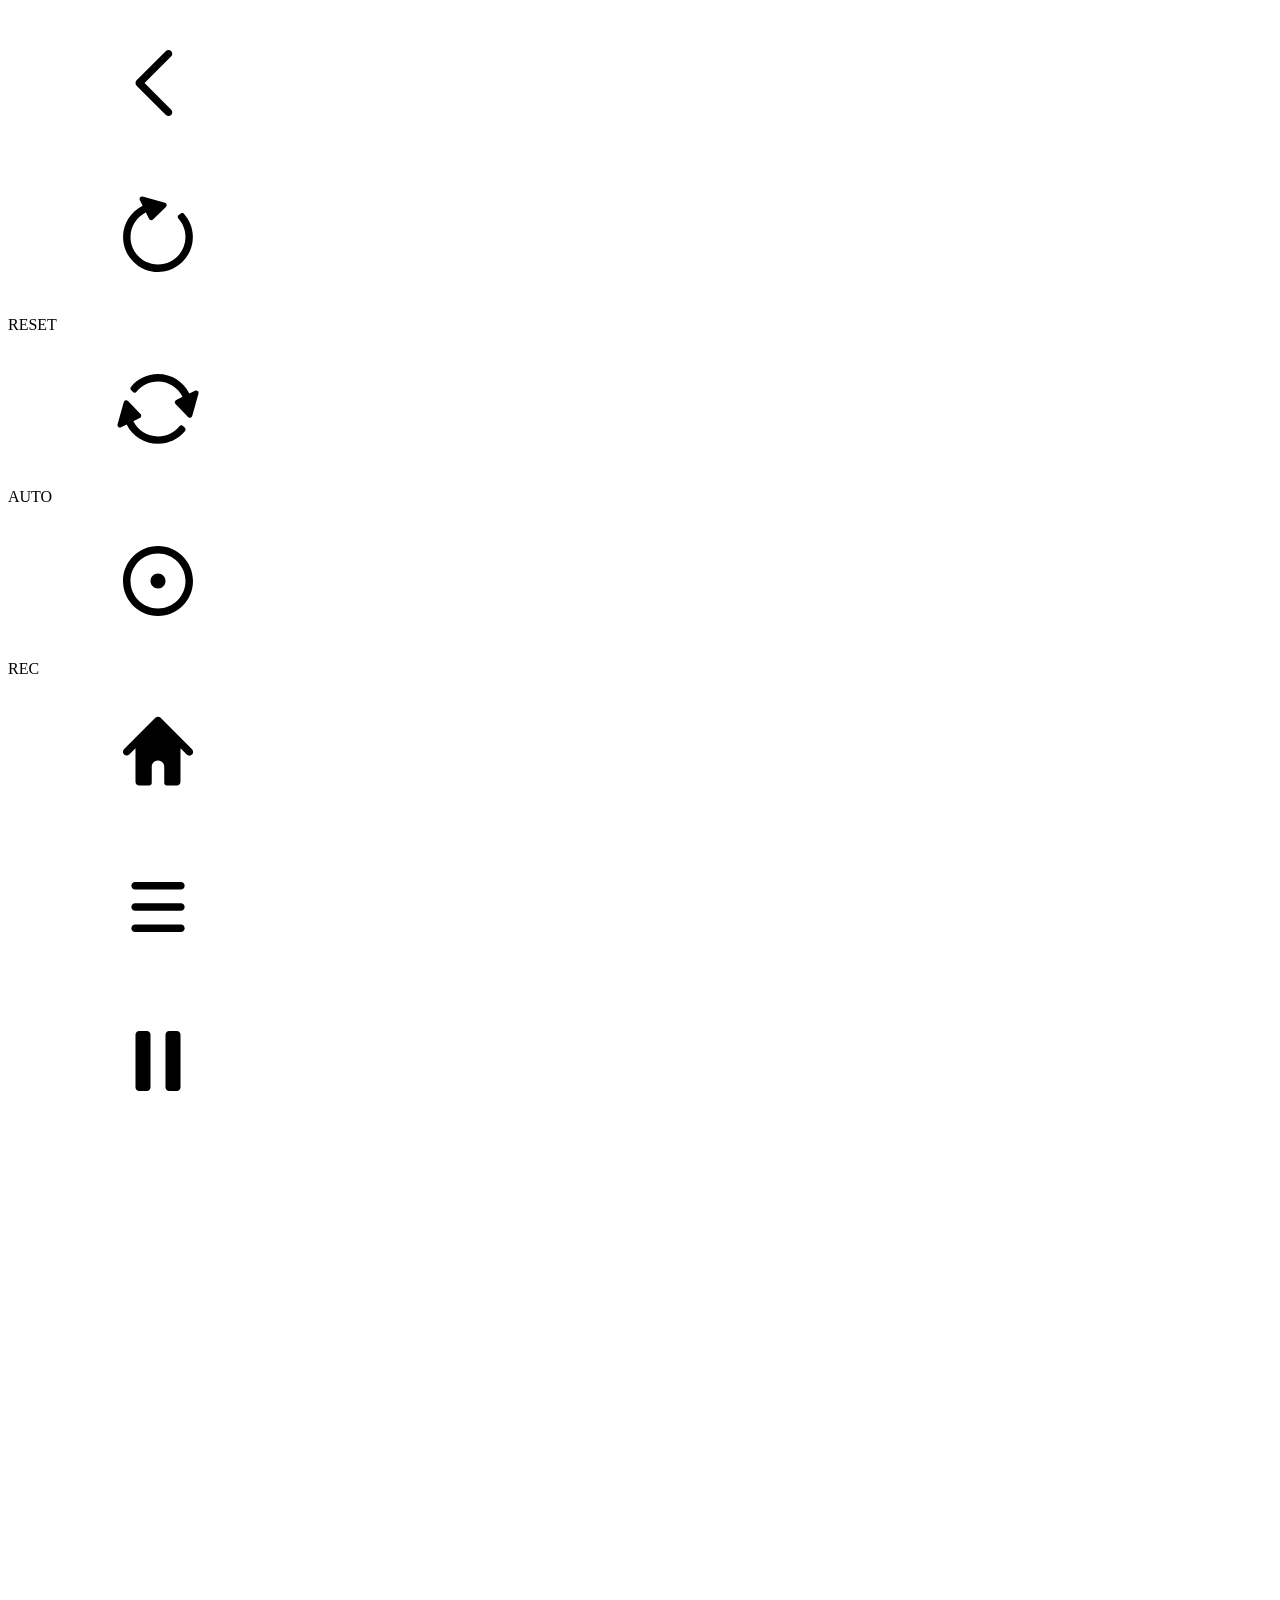
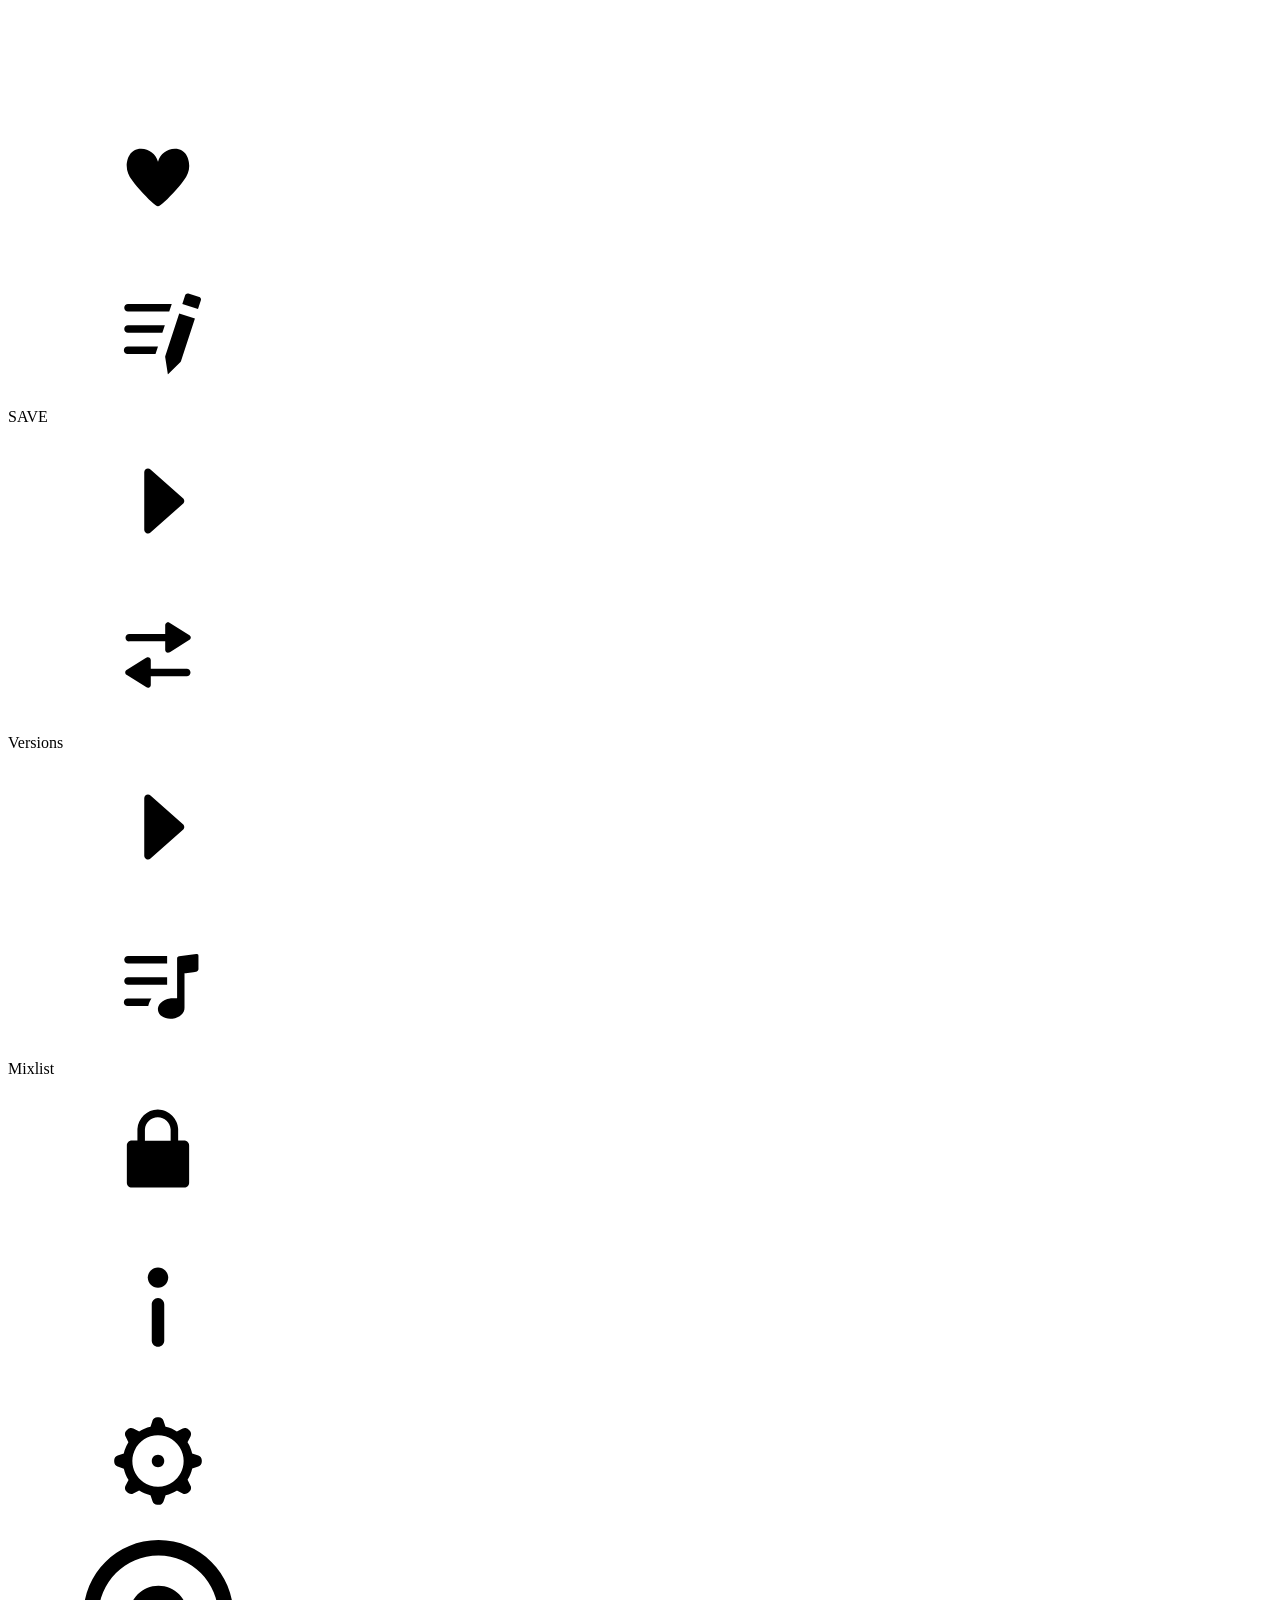
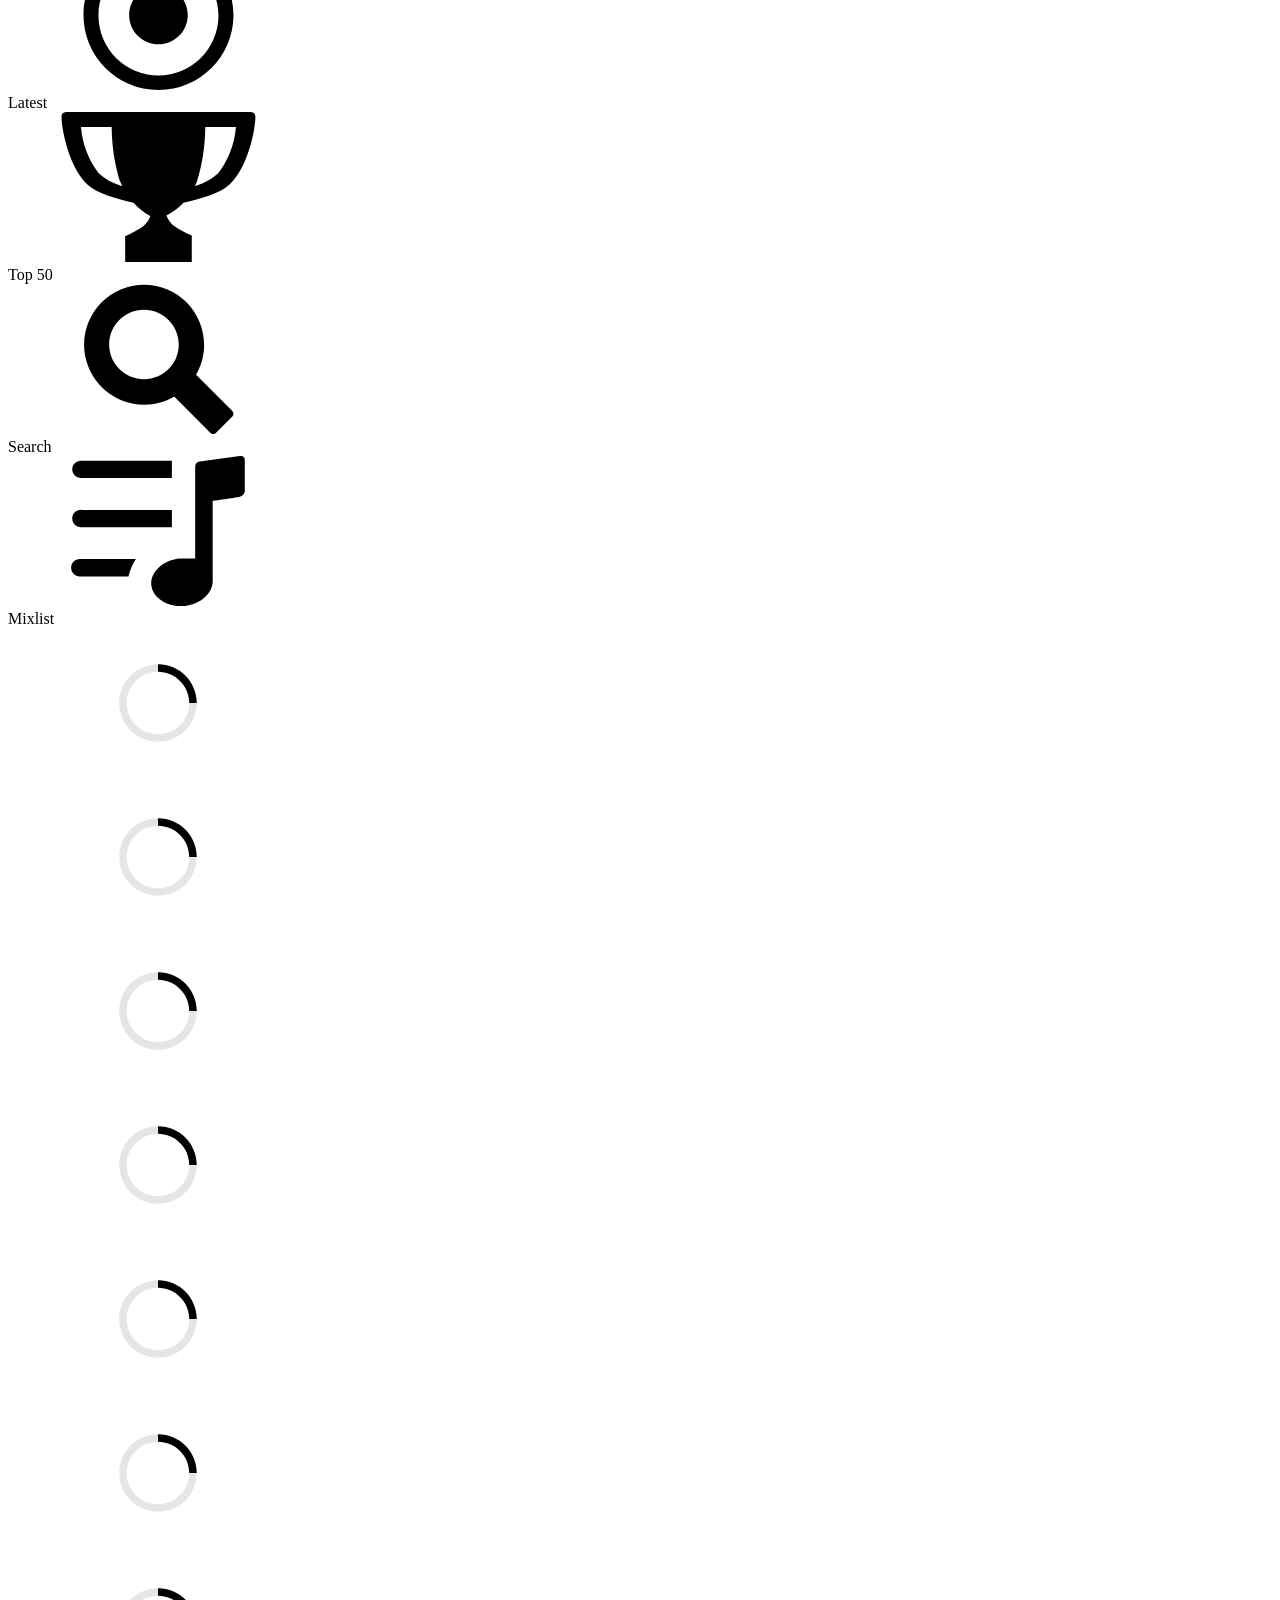
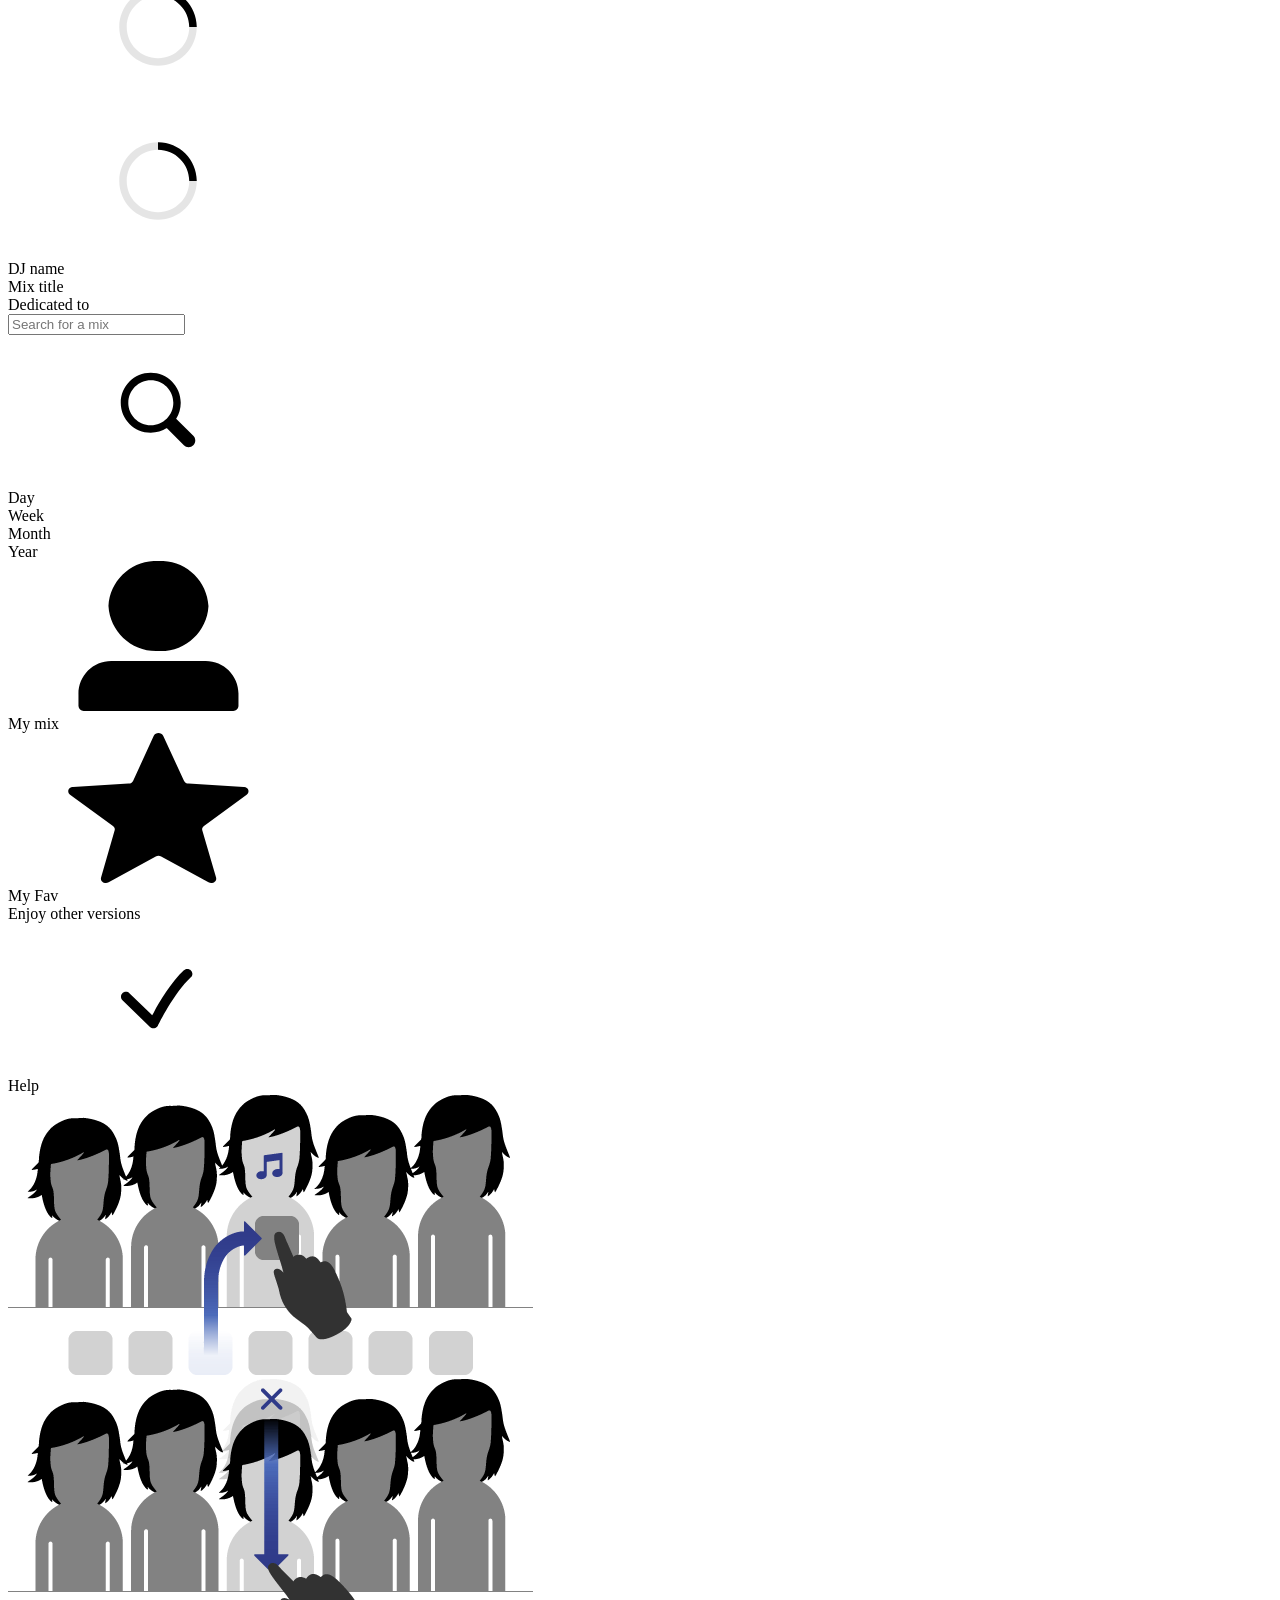
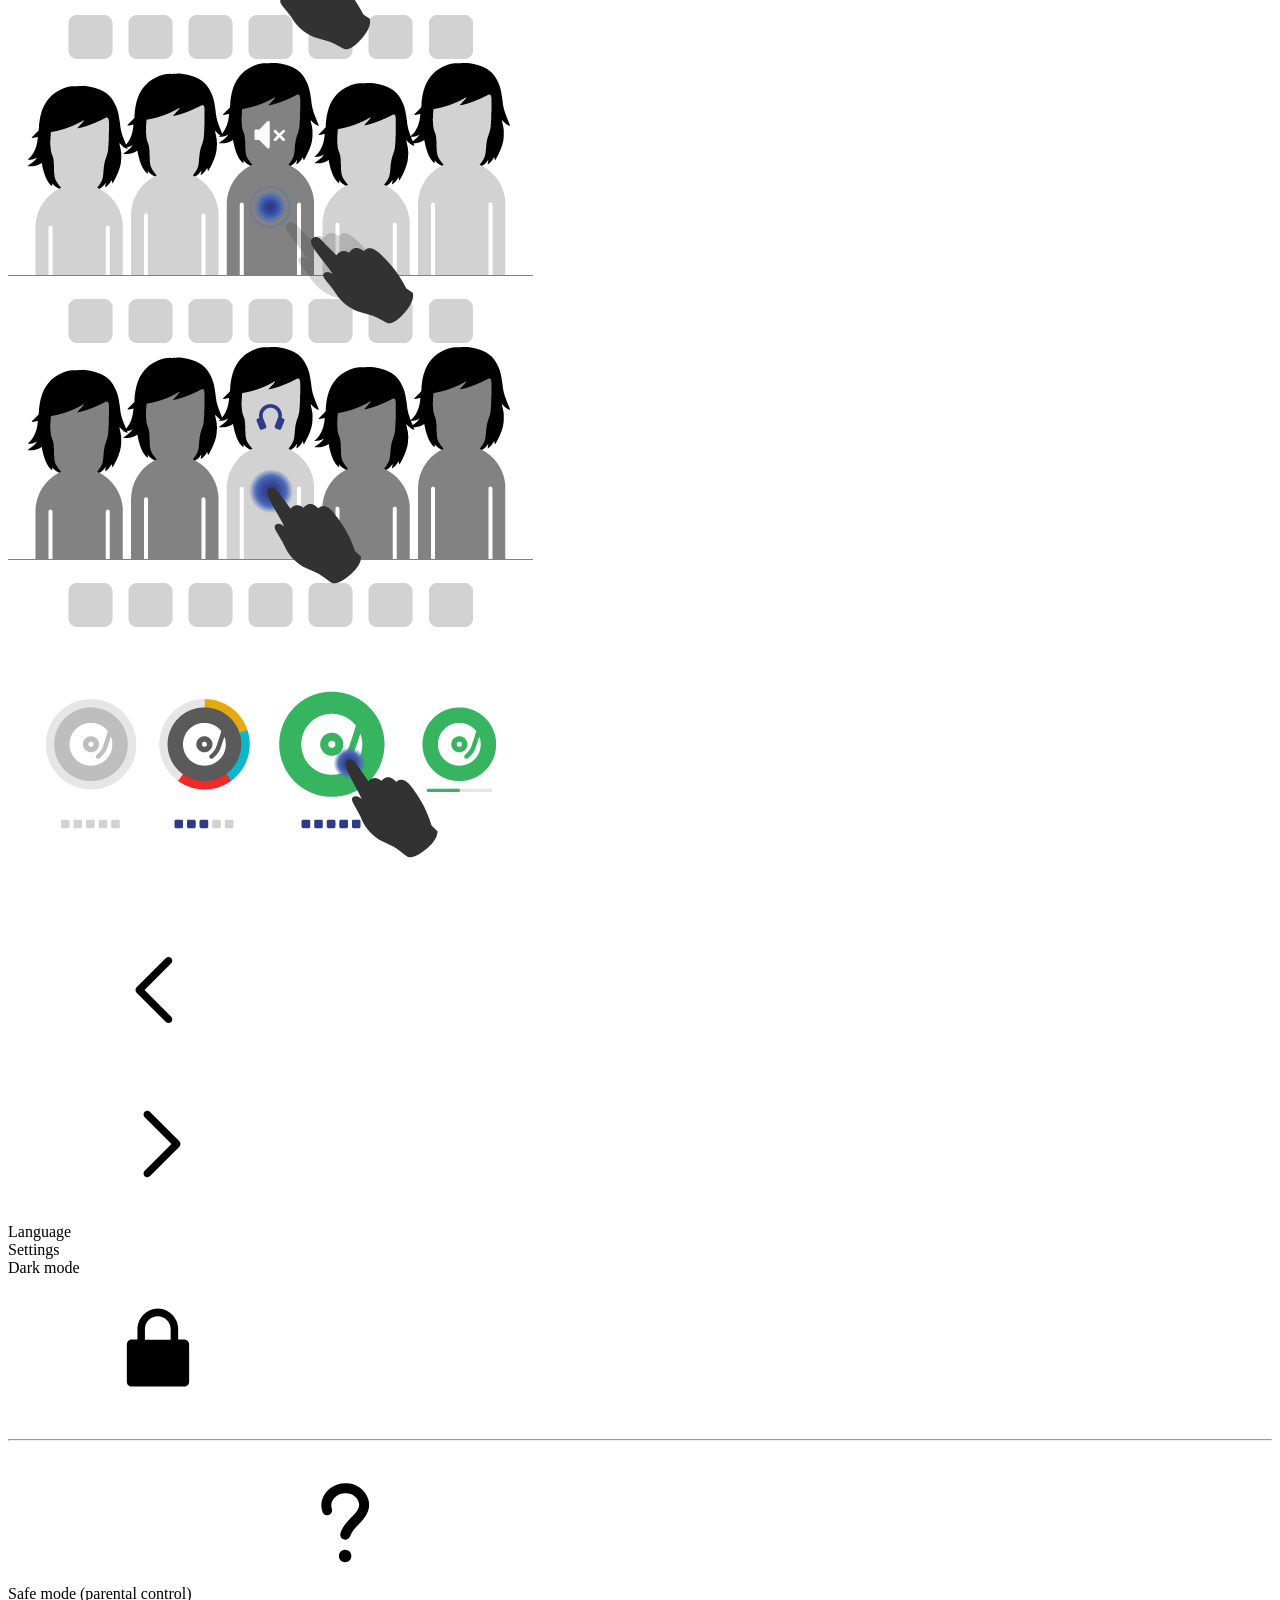
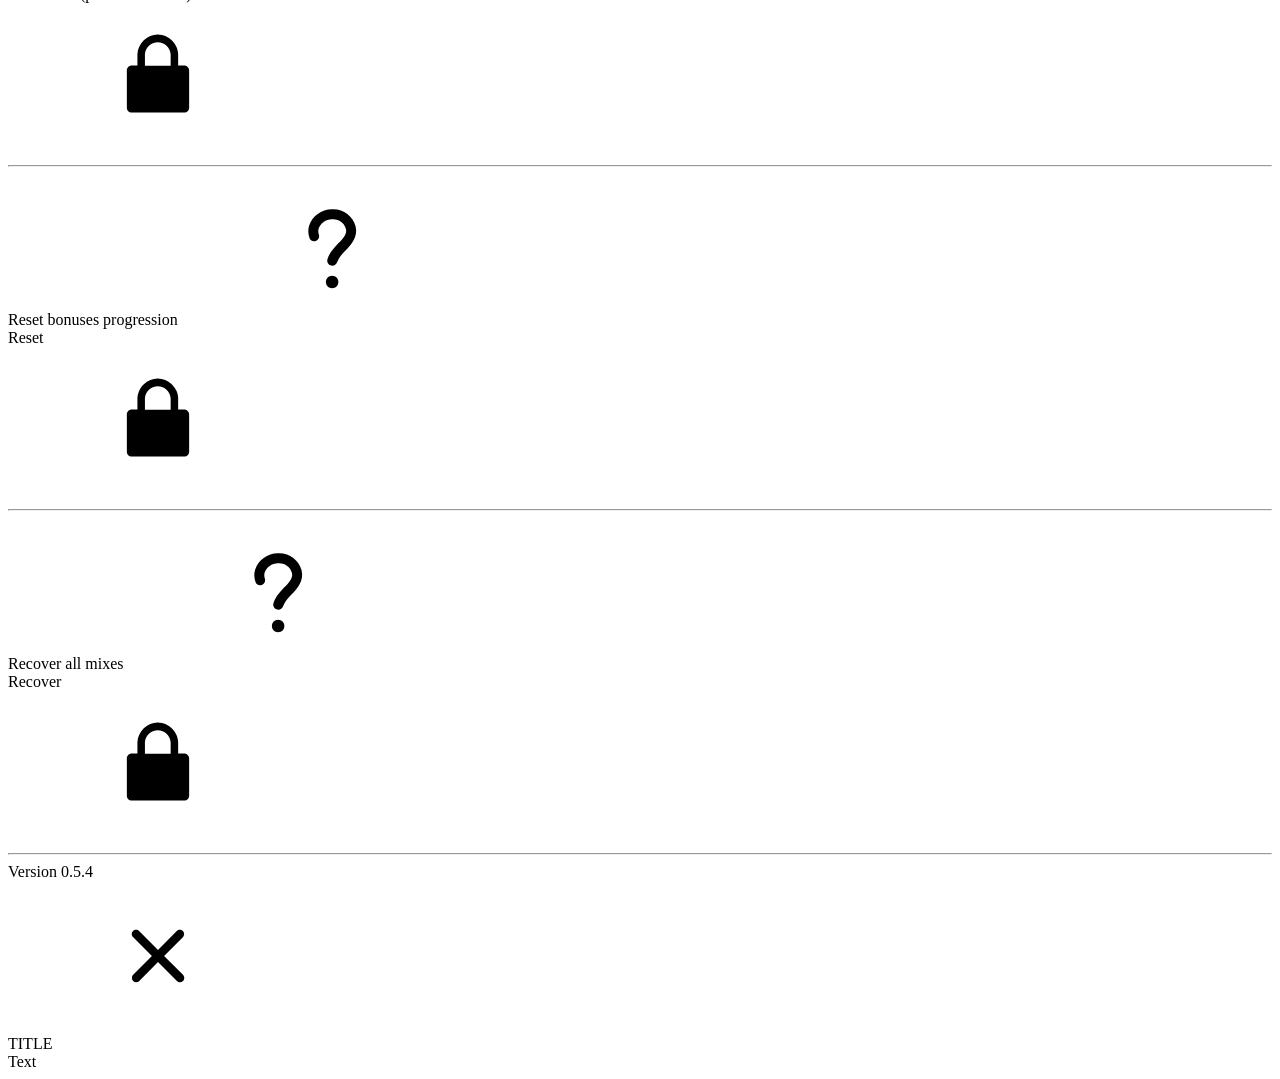
==== commit 76c52cd3: "Update app.html" ====
--- a/app.html
+++ b/app.html
@@ -166,12 +166,6 @@
                             </svg></div>
                         <div class='hitzone'></div>
                         <div class='notif'></div>
-                    </div>
-                    <div id='home-bt-album'>
-                        <div class='bck'><svg class='icn-svg'>
-                                <use xlink:href='#ic-mix'></use>
-                            </svg></div>
-                        <div class='hitzone'></div>
                     </div>
                     <div id='home-bt-info' class='bt'>
                         <div class='bck'><svg class='icn-svg'>
